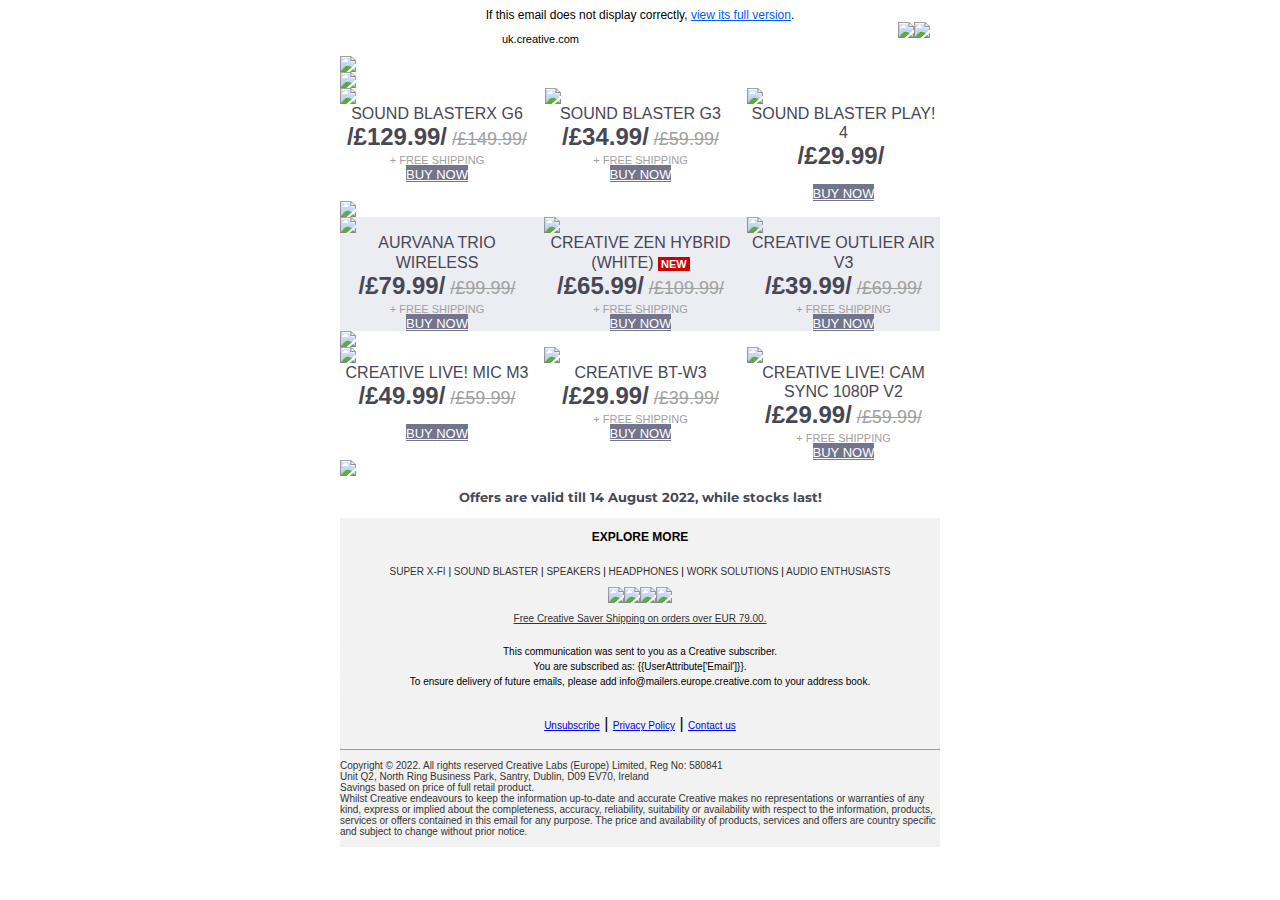
==== translated-uk.html @ 486500bc "finished the rules and started implementation and testing" ====
<!DOCTYPE html PUBLIC "-//W3C//DTD XHTML 1.0 Transitional//EN" "http://www.w3.org/TR/xhtml1/DTD/xhtml1-transitional.dtd"> <html lang="en" xmlns="http://www.w3.org/1999/xhtml" xmlns:o="urn:schemas-microsoft-com:office:office">  <head>     <meta charset="UTF-8">     <meta content="width=device-width, initial-scale=1" name="viewport">     <meta name="x-apple-disable-message-reformatting">     <meta http-equiv="X-UA-Compatible" content="IE=edge">     <meta content="telephone=no" name="format-detection">     <title esd-file-id-de="1" esd-file-id-da="1">Creative Labs Newsletters - Increase your productivity at work with us. </title>     <!--[if (mso 16)]>       <style type="text/css">       a {text-decoration: none;}       </style>       <![endif]-->     <!--[if gte mso 9]><style>sup { font-size: 100% !important; }</style><![endif]-->     <!--[if gte mso 9]>   <xml>       <o:OfficeDocumentSettings>       <o:AllowPNG></o:AllowPNG>       <o:PixelsPerInch>96</o:PixelsPerInch>       </o:OfficeDocumentSettings>   </xml>   <![endif]-->     <!--[if !mso]><!-- -->     <link href="https://fonts.googleapis.com/css2?family=Montserrat&display=swap" rel="stylesheet">     <!--<![endif]--> </head>  <body>     <div class="es-wrapper-color">         <!--[if gte mso 9]> 			<v:background xmlns:v="urn:schemas-microsoft-com:vml" fill="t"> 				<v:fill type="tile" color="#ffffff"></v:fill> 			</v:background> 		<![endif]-->         <table class="es-wrapper" width="100%" cellspacing="0" cellpadding="0">             <tbody>                 <tr>                     <td class="esd-email-paddings" valign="top">                         <table class="es-header esd-header-popover" cellspacing="0" cellpadding="0" align="center">                             <tbody>                                 <tr>                                     <td class="esd-stripe" esd-custom-block-id="625195" align="center">                                         <table class="es-header-body" width="600" cellspacing="0" cellpadding="0" bgcolor="#ffffff" align="center">                                             <tbody>                                                 <tr>                                                     <td class="esd-structure es-p10t es-p10b es-p20r es-p20l" align="left">                                                         <table width="100%" cellspacing="0" cellpadding="0">                                                             <tbody>                                                                 <tr>                                                                     <td class="esd-container-frame" width="560" valign="top" align="center">                                                                         <table width="100%" cellspacing="0" cellpadding="0">                                                                             <tbody>                                                                                 <tr>                                                                                     <td class="esd-block-text" esd-links-color="#000000" esd-links-underline="none" align="center"><a style="font-size: 12px; font-family: tahoma, verdana, segoe, sans-serif; color: #000000; text-decoration: none;" id="moe_email_vib" name="full version" target="_blank" esd-file-id-de="2" esd-file-id-da="2">If this email does not display correctly, <span style="text-decoration:underline;color:#015afe;font-size: 12px;">view its full version</span>.</a></td>                                                                                 </tr>                                                                             </tbody>                                                                         </table>                                                                     </td>                                                                 </tr>                                                             </tbody>                                                         </table>                                                     </td>                                                 </tr>                                                 <tr>                                                     <td class="esd-structure esdev-adapt-off es-p15t es-p10b es-p5r es-p5l" esd-custom-block-id="718291" align="left">                                                         <table class="esdev-mso-table" width="590" cellspacing="0" cellpadding="0">                                                             <tbody>                                                                 <tr>                                                                     <td class="esdev-mso-td" valign="top">                                                                         <table class="es-left" cellspacing="0" cellpadding="0" align="left">                                                                             <tbody>                                                                                 <tr>                                                                                     <td class="esd-container-frame" width="162" align="left">                                                                                         <table width="100%" cellspacing="0" cellpadding="0">                                                                                             <tbody>                                                                                                 <tr>                                                                                                     <td class="esd-block-image es-m-txt-c" style="font-size: 0px;" align="left"><a name="Creative" target="_blank" href="https://uk.creative.com/"><img src="https://img.creative.com/images/mailer/template/creative_logo.png?width=150" alt style="display: block;" width="150"></a></td>                                                                                                 </tr>                                                                                             </tbody>                                                                                         </table>                                                                                     </td>                                                                                 </tr>                                                                             </tbody>                                                                         </table>                                                                     </td>                                                                     <td class="esdev-mso-td" valign="top">                                                                         <table class="es-left" cellspacing="0" cellpadding="0" align="left">                                                                             <tbody>                                                                                 <tr>                                                                                     <td class="esd-container-frame" width="157" align="left">                                                                                         <table width="100%" cellspacing="0" cellpadding="0">                                                                                             <tbody>                                                                                                 <tr class="es-mobile-hidden">                                                                                                     <td class="esd-block-text es-p5t" align="left">                                                                                                         <p style="font-size: 11px; font-family: tahoma, verdana, segoe, sans-serif;" esd-file-id-de="3" esd-file-id-da="3">uk.creative.com</p>                                                                                                     </td>                                                                                                 </tr>                                                                                             </tbody>                                                                                         </table>                                                                                     </td>                                                                                 </tr>                                                                             </tbody>                                                                         </table>                                                                     </td>                                                                     <td class="esdev-mso-td" valign="top">                                                                         <table class="es-right" cellspacing="0" cellpadding="0" align="right">                                                                             <tbody>                                                                                 <tr>                                                                                     <td class="esd-container-frame" width="271" align="left">                                                                                         <table width="100%" cellspacing="0" cellpadding="0">                                                                                             <tbody>                                                                                                 <tr>                                                                                                     <td class="esd-block-social es-m-txt-r" style="font-size: 0px;" align="right">                                                                                                         <table class="es-table-not-adapt es-social" cellspacing="0" cellpadding="0">                                                                                                             <tbody>                                                                                                                 <tr>                                                                                                                     <td class=" es-p5r" valign="top" align="center"><a name="Facebook" target="_blank" href="https://www.facebook.com/CreativeLabs/"><img title="Facebook" src="https://img.creative.com/images/mailer/template/facebook_circle_black.png?width=28&height=28" alt="Facebook" width="28" esd-alt-f-id-de="45" esd-title-f-id-de="65" esd-alt-f-id-da="45" esd-title-f-id-da="65"></a></td>                                                                                                                     <td valign="top" align="center"><a name="Instagram" target="_blank" href="https://instagram.com/CreativeLabs/"><img title="Instagram" src="https://img.creative.com/images/mailer/template/instagram_icon_black.png?width=28&height=28" alt="Instagram" width="28" esd-alt-f-id-de="46" esd-title-f-id-de="66" esd-alt-f-id-da="46" esd-title-f-id-da="66"></a></td>                                                                                                                 </tr>                                                                                                             </tbody>                                                                                                         </table>                                                                                                     </td>                                                                                                 </tr>                                                                                             </tbody>                                                                                         </table>                                                                                     </td>                                                                                 </tr>                                                                             </tbody>                                                                         </table>                                                                     </td>                                                                 </tr>                                                             </tbody>                                                         </table>                                                     </td>                                                 </tr>                                             </tbody>                                         </table>                                     </td>                                 </tr>                             </tbody>                         </table>                         <table class="es-content" cellspacing="0" cellpadding="0" align="center">                             <tbody>                                 <tr>                                     <td class="esd-stripe" esd-custom-block-id="655017" align="center">                                         <table class="es-content-body" style="background-color: #ffffff;" width="600" cellspacing="0" cellpadding="0" bgcolor="#ffffff" align="center">                                             <tbody>                                                 <tr>                                                     <td class="esd-structure" align="left">                                                         <table width="100%" cellspacing="0" cellpadding="0">                                                             <tbody>                                                                 <tr>                                                                     <td class="esd-container-frame" width="600" valign="top" align="center">                                                                         <table width="100%" cellspacing="0" cellpadding="0">                                                                             <tbody>                                                                                 <tr>                                                                                     <td align="center" class="esd-block-image" style="font-size: 0px;"><a target="_blank" href="https://uk.creative.com/sale/"><img class="adapt-img" src="https://assets.creative.com/guids/CABINET_996a7c1eee156646c3396f0448d2ec05/images/header_en.jpg" alt="INCREASE YOUR PRODUCTIVITY AT WORK WITH US" style="display: block;" width="600" title="INCREASE YOUR PRODUCTIVITY AT WORK WITH US" esd-alt-f-id-de="47" esd-title-f-id-de="67" esd-alt-f-id-da="47" esd-title-f-id-da="67"></a></td>                                                                                 </tr>                                                                                 <tr>                                                                                     <td align="center" class="esd-block-image" style="font-size: 0px;"><a target="_blank" href="https://uk.creative.com/sale/"><img class="adapt-img" src="https://assets.creative.com/guids/CABINET_996a7c1eee156646c3396f0448d2ec05/images/1_en.jpg" alt="For an instant audio upgrade" style="display: block;" width="600" title="For an instant audio upgrade" esd-alt-f-id-de="48" esd-title-f-id-de="68" esd-alt-f-id-da="48" esd-title-f-id-da="68"></a></td>                                                                                 </tr>                                                                             </tbody>                                                                         </table>                                                                     </td>                                                                 </tr>                                                             </tbody>                                                         </table>                                                     </td>                                                 </tr>                                                 <tr>                                                     <td class="esd-structure es-p20t es-p20b" esd-custom-block-id="458336" align="left">                                                         <!--[if mso]><table width="600" cellpadding="0" cellspacing="0"><tr><td width="204" valign="top"><![endif]-->                                                         <table class="es-left" cellspacing="0" cellpadding="0" align="left">                                                             <tbody>                                                                 <tr>                                                                     <td class="es-m-p0r esd-container-frame es-m-p20b" width="194" align="center">                                                                         <table width="100%" cellspacing="0" cellpadding="0">                                                                             <tbody>                                                                                 <tr>                                                                                     <td class="esd-block-image" style="font-size: 0px;" align="center"><a name="Creative Stage 360" target="_blank" href="https://uk.creative.com/p/sound-blaster/sound-blasterx-g6"><img src="https://img.creative.com/images/products/large/pdt_23239.png?width=300&height=250" alt="SOUND BLASTERX G6" style="display: block;" width="194" title="SOUND BLASTERX G6" esd-alt-f-id-de="49" esd-title-f-id-de="69" esd-alt-f-id-da="49" esd-title-f-id-da="69"></a></td>                                                                                 </tr>                                                                                 <tr>                                                                                     <td class="esd-block-text td-reset-height es-p5b es-p25r es-p25l" valign="middle" align="center"><span style="color: #474754; font-family: 'trebuchet ms', 'lucida grande', 'lucida sans unicode', 'lucida sans', tahoma, sans-serif; font-size: 16px; line-height: 120%; text-transform: uppercase;" esd-file-id-de="4" esd-file-id-da="4">SOUND BLASTERX G6</span></td>                                                                                 </tr>                                                                                 <tr>                                                                                     <td class="esd-block-text" align="center"><span style="font-family: 'trebuchet ms', 'lucida grande', 'lucida sans unicode', 'lucida sans', tahoma, sans-serif; line-height: 120%; font-size: 24px;" esd-file-id-de="5" esd-file-id-da="5"><span style="color:#474754;"><strong>/&#163;129.99/</strong></span><span style="font-size: 18px;color: #bcbcbc;">&nbsp;</span><span style="color: #a1a1a1; font-size: 18px;"><s>/&#163;149.99/</s></span></span></td>                                                                                 </tr>                                                                                 <tr>                                                                                     <td class="esd-block-text" valign="top" align="center"><span style="color: #a1a1a1; font-family: 'trebuchet ms', 'lucida grande', 'lucida sans unicode', 'lucida sans', tahoma, sans-serif; font-size: 11px; line-height: 120%;" esd-file-id-de="6" esd-file-id-da="6">+ FREE SHIPPING</span></td>                                                                                 </tr>                                                                                 <tr>                                                                                     <td class="esd-block-button es-p5t es-p10b es-p15r es-p15l" align="center"><span class="es-button-border" style="border-radius: 0px; border-width: 0px; background: #74748d; border-color: #000000;"><a href="https://uk.creative.com/p/sound-blaster/sound-blasterx-g6" class="es-button es-button-1659519715124" target="_blank" style="border-radius: 0px; font-weight: 500; border-width: 10px 15px; color: #ffffff; font-size: 13px; font-family: &quot;trebuchet ms&quot;, &quot;lucida grande&quot;, &quot;lucida sans unicode&quot;, &quot;lucida sans&quot;, tahoma, sans-serif; background: #74748d; border-color: #74748d;" esd-file-id-de="7" esd-file-id-da="7">BUY NOW</a></span>                                                                                         <esd-config-block value="{&quot;configClass&quot;:&quot;es-button-1659519715124&quot;,&quot;rule&quot;:&quot;td .es-button-border:hover a.es-button-1659519715124&quot;,&quot;properties&quot;:{&quot;padding&quot;:&quot;10px 15px !important&quot;}}" name="btnIndentSettingsControl" style="display: none;"></esd-config-block>                                                                                     </td>                                                                                 </tr>                                                                             </tbody>                                                                         </table>                                                                     </td>                                                                     <td class="es-hidden" width="10"></td>                                                                 </tr>                                                             </tbody>                                                         </table>                                                         <!--[if mso]></td><td width="193" valign="top"><![endif]-->                                                         <table class="es-left" cellspacing="0" cellpadding="0" align="left">                                                             <tbody>                                                                 <tr>                                                                     <td class="es-m-p0r esd-container-frame es-m-p20b" width="193" align="center">                                                                         <table width="100%" cellspacing="0" cellpadding="0">                                                                             <tbody>                                                                                 <tr>                                                                                     <td class="esd-block-image" style="font-size: 0px;" align="center"><a name="Creative Stage 360" target="_blank" href="https://uk.creative.com/p/sound-blaster/sound-blaster-g3"><img src="https://img.creative.com/images/products/large/pdt_23431.png?width=300&height=250" alt="SOUND BLASTER G3" style="display: block;" title="SOUND BLASTER G3" width="192" esd-alt-f-id-de="50" esd-title-f-id-de="70" esd-alt-f-id-da="50" esd-title-f-id-da="70"></a></td>                                                                                 </tr>                                                                                 <tr>                                                                                     <td class="esd-block-text td-reset-height es-p5b es-p30r es-p30l" valign="middle" align="center"><span style="color: #474754; font-family: 'trebuchet ms', 'lucida grande', 'lucida sans unicode', 'lucida sans', tahoma, sans-serif; font-size: 16px; line-height: 120%; text-transform: uppercase;" esd-file-id-de="8" esd-file-id-da="8">SOUND BLASTER G3</span></td>                                                                                 </tr>                                                                                 <tr>                                                                                     <td class="esd-block-text" align="center"><span style="font-family: 'trebuchet ms', 'lucida grande', 'lucida sans unicode', 'lucida sans', tahoma, sans-serif; line-height: 120%; font-size: 24px;" esd-file-id-de="9" esd-file-id-da="9"><span style="color:#474754;"><strong>/&#163;34.99/</strong></span><span style="font-size: 18px;color: #bcbcbc;">&nbsp;</span><span style="color: #a1a1a1; font-size: 18px;"><s>/&#163;59.99/</s></span></span></td>                                                                                 </tr>                                                                                 <tr>                                                                                     <td class="esd-block-text" valign="top" align="center"><span style="color: #a1a1a1; font-family: 'trebuchet ms', 'lucida grande', 'lucida sans unicode', 'lucida sans', tahoma, sans-serif; font-size: 11px; line-height: 120%;" esd-file-id-de="10" esd-file-id-da="10">+ FREE SHIPPING</span></td>                                                                                 </tr>                                                                                 <tr>                                                                                     <td class="esd-block-button es-p5t es-p10b es-p15r es-p15l" align="center"><span class="es-button-border" style="border-radius: 0px; border-width: 0px; background: #74748d; border-color: #000000;"><a href="https://uk.creative.com/p/sound-blaster/sound-blaster-g3" class="es-button es-button-1660097236266" target="_blank" style="border-radius: 0px; font-weight: 500; border-width: 10px 15px; color: #ffffff; font-size: 13px; font-family: &quot;trebuchet ms&quot;, &quot;lucida grande&quot;, &quot;lucida sans unicode&quot;, &quot;lucida sans&quot;, tahoma, sans-serif; background: #74748d; border-color: #74748d;" esd-file-id-de="11" esd-file-id-da="11">BUY NOW</a></span>                                                                                         <esd-config-block value="{&quot;configClass&quot;:&quot;es-button-1660097236266&quot;,&quot;rule&quot;:&quot;td .es-button-border:hover a.es-button-1660097236266&quot;,&quot;properties&quot;:{&quot;padding&quot;:&quot;10px 15px !important&quot;}}" name="btnIndentSettingsControl" style="display: none;"></esd-config-block>                                                                                     </td>                                                                                 </tr>                                                                             </tbody>                                                                         </table>                                                                     </td>                                                                 </tr>                                                             </tbody>                                                         </table>                                                         <!--[if mso]></td><td width="10"></td><td width="193" valign="top"><![endif]-->                                                         <table class="es-right" cellspacing="0" cellpadding="0" align="right">                                                             <tbody>                                                                 <tr>                                                                     <td class="es-m-p0r esd-container-frame" width="193" align="center">                                                                         <table width="100%" cellspacing="0" cellpadding="0">                                                                             <tbody>                                                                                 <tr>                                                                                     <td class="esd-block-image" style="font-size: 0px;" align="center"><a name="Creative Stage 360" target="_blank" href="https://uk.creative.com/p/sound-blaster/sound-blaster-play-4"><img src="https://img.creative.com/images/products/large/pdt_23677.png?width=300&height=250" alt="SOUND BLASTER PLAY! 4" style="display: block;" title="SOUND BLASTER PLAY! 4" width="193" esd-alt-f-id-de="51" esd-title-f-id-de="71" esd-alt-f-id-da="51" esd-title-f-id-da="71"></a></td>                                                                                 </tr>                                                                                 <tr>                                                                                     <td class="esd-block-text td-reset-height es-p5b es-p20r es-p20l" valign="middle" align="center"><span style="color: #474754; font-family: 'trebuchet ms', 'lucida grande', 'lucida sans unicode', 'lucida sans', tahoma, sans-serif; font-size: 16px; line-height: 120%; text-transform: uppercase;" esd-file-id-de="12" esd-file-id-da="12">sound blaster play! 4</span></td>                                                                                 </tr>                                                                                 <tr>                                                                                     <td class="esd-block-text" align="center"><span style="font-family: 'trebuchet ms', 'lucida grande', 'lucida sans unicode', 'lucida sans', tahoma, sans-serif; line-height: 120%; font-size: 24px;" esd-file-id-de="13" esd-file-id-da="13"><span style="color:#474754;"><strong>/&#163;29.99/</strong></span><span style="font-size: 18px;color: #bcbcbc;">&nbsp;</span></span></td>                                                                                 </tr>                                                                                 <tr class="es-mobile-hidden">                                                                                     <td class="esd-block-text" valign="top" align="center"><span style="color: #a1a1a1; font-family: 'trebuchet ms', 'lucida grande', 'lucida sans unicode', 'lucida sans', tahoma, sans-serif; font-size: 11px; line-height: 120%;">&nbsp;</span></td>                                                                                 </tr>                                                                                 <tr>                                                                                     <td class="esd-block-button es-p5t es-p10b es-p15r es-p15l" align="center"><span class="es-button-border" style="border-radius: 0px; border-width: 0px; background: #74748d; border-color: #000000;"><a href="https://uk.creative.com/p/sound-blaster/sound-blaster-play-4" class="es-button es-button-1660097242168" target="_blank" style="border-radius: 0px; font-weight: 500; border-width: 10px 15px; color: #ffffff; font-size: 13px; font-family: &quot;trebuchet ms&quot;, &quot;lucida grande&quot;, &quot;lucida sans unicode&quot;, &quot;lucida sans&quot;, tahoma, sans-serif; background: #74748d; border-color: #74748d;" esd-file-id-de="14" esd-file-id-da="14">BUY NOW</a></span>                                                                                         <esd-config-block value="{&quot;configClass&quot;:&quot;es-button-1660097242168&quot;,&quot;rule&quot;:&quot;td .es-button-border:hover a.es-button-1660097242168&quot;,&quot;properties&quot;:{&quot;padding&quot;:&quot;10px 15px !important&quot;}}" name="btnIndentSettingsControl" style="display: none;"></esd-config-block>                                                                                     </td>                                                                                 </tr>                                                                             </tbody>                                                                         </table>                                                                     </td>                                                                 </tr>                                                             </tbody>                                                         </table>                                                         <!--[if mso]></td></tr></table><![endif]-->                                                     </td>                                                 </tr>                                                 <tr>                                                     <td class="esd-structure" align="left">                                                         <table cellpadding="0" cellspacing="0" width="100%">                                                             <tbody>                                                                 <tr>                                                                     <td width="600" class="esd-container-frame" align="center" valign="top">                                                                         <table cellpadding="0" cellspacing="0" width="100%">                                                                             <tbody>                                                                                 <tr>                                                                                     <td align="center" class="esd-block-image" style="font-size: 0px;"><a target="_blank" href="https://uk.creative.com/sale/"><img class="adapt-img" src="https://assets.creative.com/guids/CABINET_996a7c1eee156646c3396f0448d2ec05/images/2_en.jpg" alt="For crystal clear voice calls" style="display: block;" width="600" title="For crystal clear voice calls" esd-alt-f-id-de="52" esd-title-f-id-de="72" esd-alt-f-id-da="52" esd-title-f-id-da="72"></a></td>                                                                                 </tr>                                                                             </tbody>                                                                         </table>                                                                     </td>                                                                 </tr>                                                             </tbody>                                                         </table>                                                     </td>                                                 </tr>                                                 <tr>                                                     <td class="esd-structure es-p20t es-p20b" esd-custom-block-id="458336" align="left" bgcolor="#ececf3" style="background-color: #ececf3;">                                                         <!--[if mso]><table width="600" cellpadding="0" cellspacing="0"><tr><td width="204" valign="top"><![endif]-->                                                         <table class="es-left" cellspacing="0" cellpadding="0" align="left">                                                             <tbody>                                                                 <tr>                                                                     <td class="es-m-p0r esd-container-frame es-m-p20b" width="194" align="center">                                                                         <table width="100%" cellspacing="0" cellpadding="0">                                                                             <tbody>                                                                                 <tr>                                                                                     <td class="esd-block-image" style="font-size: 0px;" align="center"><a name="Creative Stage 360" target="_blank" href="https://uk.creative.com/p/headphones-headsets/aurvana-trio-wireless"><img src="https://img.creative.com/images/products/large/pdt_23467.png?width=300&height=250" alt="AURVANA TRIO WIRELESS" style="display: block;" title="AURVANA TRIO WIRELESS" width="194" esd-alt-f-id-de="53" esd-title-f-id-de="73" esd-alt-f-id-da="53" esd-title-f-id-da="73"></a></td>                                                                                 </tr>                                                                                 <tr>                                                                                     <td class="esd-block-text td-reset-height es-p5b es-p20r es-p20l" valign="middle" align="center"><span style="color: #474754; font-family: 'trebuchet ms', 'lucida grande', 'lucida sans unicode', 'lucida sans', tahoma, sans-serif; font-size: 16px; line-height: 120%; text-transform: uppercase;" esd-file-id-de="15" esd-file-id-da="15">AURVANA TRIO WIRELESS</span></td>                                                                                 </tr>                                                                                 <tr>                                                                                     <td class="esd-block-text" align="center"><span style="font-family: 'trebuchet ms', 'lucida grande', 'lucida sans unicode', 'lucida sans', tahoma, sans-serif; line-height: 120%; font-size: 24px;" esd-file-id-de="16" esd-file-id-da="16"><span style="color:#474754;"><strong>/&#163;79.99/</strong></span><span style="font-size: 18px;color: #bcbcbc;">&nbsp;</span><span style="color: #a1a1a1; font-size: 18px;"><s>/&#163;99.99/</s></span></span></td>                                                                                 </tr>                                                                                 <tr>                                                                                     <td class="esd-block-text" valign="top" align="center"><span style="color: #a1a1a1; font-family: 'trebuchet ms', 'lucida grande', 'lucida sans unicode', 'lucida sans', tahoma, sans-serif; font-size: 11px; line-height: 120%;" esd-file-id-de="17" esd-file-id-da="17">+ FREE SHIPPING</span></td>                                                                                 </tr>                                                                                 <tr>                                                                                     <td class="esd-block-button es-p5t es-p10b es-p15r es-p15l" align="center"><span class="es-button-border" style="border-radius: 0px; border-width: 0px; background: #74748d; border-color: #000000;"><a href="https://uk.creative.com/p/headphones-headsets/aurvana-trio-wireless" class="es-button es-button-1660097694011" target="_blank" style="border-radius: 0px; font-weight: 500; border-width: 10px 15px; color: #ffffff; font-size: 13px; font-family: &quot;trebuchet ms&quot;, &quot;lucida grande&quot;, &quot;lucida sans unicode&quot;, &quot;lucida sans&quot;, tahoma, sans-serif; background: #74748d; border-color: #74748d;" esd-file-id-de="18" esd-file-id-da="18">BUY NOW</a></span>                                                                                         <esd-config-block value="{&quot;configClass&quot;:&quot;es-button-1660097694011&quot;,&quot;rule&quot;:&quot;td .es-button-border:hover a.es-button-1660097694011&quot;,&quot;properties&quot;:{&quot;padding&quot;:&quot;10px 15px !important&quot;}}" name="btnIndentSettingsControl" style="display: none;"></esd-config-block>                                                                                     </td>                                                                                 </tr>                                                                             </tbody>                                                                         </table>                                                                     </td>                                                                     <td class="es-hidden" width="10"></td>                                                                 </tr>                                                             </tbody>                                                         </table>                                                         <!--[if mso]></td><td width="193" valign="top"><![endif]-->                                                         <table class="es-left" cellspacing="0" cellpadding="0" align="left">                                                             <tbody>                                                                 <tr>                                                                     <td class="es-m-p0r esd-container-frame es-m-p20b" width="193" align="center">                                                                         <table width="100%" cellspacing="0" cellpadding="0">                                                                             <tbody>                                                                                 <tr>                                                                                     <td class="esd-block-image" style="font-size: 0px;" align="center"><a name="Creative Stage 360" target="_blank" href="https://uk.creative.com/p/headphones-headsets/creative-zen-hybrid"><img src="https://img.creative.com/images/products/large/pdt_23891.png?width=300&height=250" alt="CREATIVE ZEN HYBRID (WHITE)" style="display: block;" title="CREATIVE ZEN HYBRID (WHITE)" width="193" esd-alt-f-id-de="54" esd-title-f-id-de="74" esd-alt-f-id-da="54" esd-title-f-id-da="74"></a></td>                                                                                 </tr>                                                                                 <tr>                                                                                     <td class="esd-block-text td-reset-height es-p5b" valign="middle" align="center" esd-file-id-de="19" esd-file-id-da="19"><span style="color: #474754; font-family: 'trebuchet ms', 'lucida grande', 'lucida sans unicode', 'lucida sans', tahoma, sans-serif; font-size: 16px; line-height: 120%; text-transform: uppercase;">CREATIVE ZEN HYBRID (WHITE)&nbsp;</span><span style="font-family: 'trebuchet ms', 'lucida grande', 'lucida sans unicode', 'lucida sans', tahoma, sans-serif; color: #6b665c; font-size: 16px; line-height: 120%; text-transform: uppercase;"><span bgcolor="#cd0000" style="font-size:11px;line-height:12px;font-weight:700;background-color:#cd0000;padding:1px 3px;color:#ffffff;">NEW </span></span></td>                                                                                 </tr>                                                                                 <tr>                                                                                     <td class="esd-block-text" align="center"><span style="font-family: 'trebuchet ms', 'lucida grande', 'lucida sans unicode', 'lucida sans', tahoma, sans-serif; line-height: 120%; font-size: 24px;" esd-file-id-de="20" esd-file-id-da="20"><span style="color:#474754;"><strong>/&#163;65.99/</strong></span><span style="font-size: 18px;color: #bcbcbc;">&nbsp;</span><span style="color: #a1a1a1; font-size: 18px;"><s>/&#163;109.99/</s></span></span></td>                                                                                 </tr>                                                                                 <tr>                                                                                     <td class="esd-block-text" valign="top" align="center"><span style="color: #a1a1a1; font-family: 'trebuchet ms', 'lucida grande', 'lucida sans unicode', 'lucida sans', tahoma, sans-serif; font-size: 11px; line-height: 120%;" esd-file-id-de="21" esd-file-id-da="21">+ FREE SHIPPING</span></td>                                                                                 </tr>                                                                                 <tr>                                                                                     <td class="esd-block-button es-p5t es-p10b es-p15r es-p15l" align="center"><span class="es-button-border" style="border-radius: 0px; border-width: 0px; background: #74748d; border-color: #000000;"><a href="https://uk.creative.com/p/headphones-headsets/creative-zen-hybrid" class="es-button es-button-1660097694015" target="_blank" style="border-radius: 0px; font-weight: 500; border-width: 10px 15px; color: #ffffff; font-size: 13px; font-family: &quot;trebuchet ms&quot;, &quot;lucida grande&quot;, &quot;lucida sans unicode&quot;, &quot;lucida sans&quot;, tahoma, sans-serif; background: #74748d; border-color: #74748d;" esd-file-id-de="22" esd-file-id-da="22">BUY NOW</a></span>                                                                                         <esd-config-block value="{&quot;configClass&quot;:&quot;es-button-1660097694015&quot;,&quot;rule&quot;:&quot;td .es-button-border:hover a.es-button-1660097694015&quot;,&quot;properties&quot;:{&quot;padding&quot;:&quot;10px 15px !important&quot;}}" name="btnIndentSettingsControl" style="display: none;"></esd-config-block>                                                                                     </td>                                                                                 </tr>                                                                             </tbody>                                                                         </table>                                                                     </td>                                                                 </tr>                                                             </tbody>                                                         </table>                                                         <!--[if mso]></td><td width="10"></td><td width="193" valign="top"><![endif]-->                                                         <table class="es-right" cellspacing="0" cellpadding="0" align="right">                                                             <tbody>                                                                 <tr>                                                                     <td class="es-m-p0r esd-container-frame" width="193" align="center">                                                                         <table width="100%" cellspacing="0" cellpadding="0">                                                                             <tbody>                                                                                 <tr>                                                                                     <td class="esd-block-image" style="font-size: 0px;" align="center"><a name="Creative Stage 360" target="_blank" href="https://uk.creative.com/p/headphones-headsets/creative-outlier-air-v3"><img src="https://img.creative.com/images/products/large/pdt_23725.png?width=300&height=250" alt="CREATIVE OUTLIER AIR V3" style="display: block;" width="193" title="CREATIVE OUTLIER AIR V3" esd-alt-f-id-de="55" esd-title-f-id-de="75" esd-alt-f-id-da="55" esd-title-f-id-da="75"></a></td>                                                                                 </tr>                                                                                 <tr>                                                                                     <td class="esd-block-text td-reset-height es-p5b es-p20r es-p20l" valign="middle" align="center"><span style="color: #474754; font-family: 'trebuchet ms', 'lucida grande', 'lucida sans unicode', 'lucida sans', tahoma, sans-serif; font-size: 16px; line-height: 120%; text-transform: uppercase;" esd-file-id-de="23" esd-file-id-da="23">CREATIVE OUTLIER AIR V3</span></td>                                                                                 </tr>                                                                                 <tr>                                                                                     <td class="esd-block-text" align="center"><span style="font-family: 'trebuchet ms', 'lucida grande', 'lucida sans unicode', 'lucida sans', tahoma, sans-serif; line-height: 120%; font-size: 24px;" esd-file-id-de="24" esd-file-id-da="24"><span style="color:#474754;"><strong>/&#163;39.99/</strong></span><span style="font-size: 18px;color: #bcbcbc;">&nbsp;</span><span style="color: #a1a1a1; font-size: 18px;"><s>/&#163;69.99/</s></span></span></td>                                                                                 </tr>                                                                                 <tr>                                                                                     <td class="esd-block-text" valign="top" align="center"><span style="color: #a1a1a1; font-family: 'trebuchet ms', 'lucida grande', 'lucida sans unicode', 'lucida sans', tahoma, sans-serif; font-size: 11px; line-height: 120%;" esd-file-id-de="25" esd-file-id-da="25">+ FREE SHIPPING</span></td>                                                                                 </tr>                                                                                 <tr>                                                                                     <td class="esd-block-button es-p5t es-p10b es-p15r es-p15l" align="center"><span class="es-button-border" style="border-radius: 0px; border-width: 0px; background: #74748d; border-color: #000000;"><a href="https://uk.creative.com/p/headphones-headsets/creative-outlier-air-v3" class="es-button es-button-1660097694019" target="_blank" style="border-radius: 0px; font-weight: 500; border-width: 10px 15px; color: #ffffff; font-size: 13px; font-family: &quot;trebuchet ms&quot;, &quot;lucida grande&quot;, &quot;lucida sans unicode&quot;, &quot;lucida sans&quot;, tahoma, sans-serif; background: #74748d; border-color: #74748d;" esd-file-id-de="26" esd-file-id-da="26">BUY NOW</a></span>                                                                                         <esd-config-block value="{&quot;configClass&quot;:&quot;es-button-1660097694019&quot;,&quot;rule&quot;:&quot;td .es-button-border:hover a.es-button-1660097694019&quot;,&quot;properties&quot;:{&quot;padding&quot;:&quot;10px 15px !important&quot;}}" name="btnIndentSettingsControl" style="display: none;"></esd-config-block>                                                                                     </td>                                                                                 </tr>                                                                             </tbody>                                                                         </table>                                                                     </td>                                                                 </tr>                                                             </tbody>                                                         </table>                                                         <!--[if mso]></td></tr></table><![endif]-->                                                     </td>                                                 </tr>                                                 <tr>                                                     <td class="esd-structure es-p20t" align="left">                                                         <table cellpadding="0" cellspacing="0" width="100%">                                                             <tbody>                                                                 <tr>                                                                     <td width="600" class="esd-container-frame" align="center" valign="top">                                                                         <table cellpadding="0" cellspacing="0" width="100%">                                                                             <tbody>                                                                                 <tr>                                                                                     <td align="center" class="esd-block-image" style="font-size: 0px;"><a target="_blank" href="https://uk.creative.com/sale/"><img class="adapt-img" src="https://assets.creative.com/guids/CABINET_996a7c1eee156646c3396f0448d2ec05/images/3_en.jpg" alt="For a productive fuss-free experience" style="display: block;" width="600" title="For a productive fuss-free experience" esd-alt-f-id-de="56" esd-title-f-id-de="76" esd-alt-f-id-da="56" esd-title-f-id-da="76"></a></td>                                                                                 </tr>                                                                             </tbody>                                                                         </table>                                                                     </td>                                                                 </tr>                                                             </tbody>                                                         </table>                                                     </td>                                                 </tr>                                                 <tr>                                                     <td class="esd-structure es-p20t es-p20b" esd-custom-block-id="458336" align="left">                                                         <!--[if mso]><table width="600" cellpadding="0" cellspacing="0"><tr><td width="204" valign="top"><![endif]-->                                                         <table class="es-left" cellspacing="0" cellpadding="0" align="left">                                                             <tbody>                                                                 <tr>                                                                     <td class="es-m-p0r esd-container-frame es-m-p20b" width="194" align="center">                                                                         <table width="100%" cellspacing="0" cellpadding="0">                                                                             <tbody>                                                                                 <tr>                                                                                     <td class="esd-block-image" style="font-size: 0px;" align="center"><a name="Creative Stage 360" target="_blank" href="https://uk.creative.com/p/accessories/creative-live-mic-m3"><img src="https://img.creative.com/images/products/large/pdt_23780.png?width=300&height=250" alt="CREATIVE LIVE! MIC M3" style="display: block;" title="CREATIVE LIVE! MIC M3" width="194" esd-alt-f-id-de="57" esd-title-f-id-de="77" esd-alt-f-id-da="57" esd-title-f-id-da="77"></a></td>                                                                                 </tr>                                                                                 <tr>                                                                                     <td class="esd-block-text td-reset-height es-p5b" valign="middle" align="center"><span style="color: #474754; font-family: 'trebuchet ms', 'lucida grande', 'lucida sans unicode', 'lucida sans', tahoma, sans-serif; font-size: 16px; line-height: 120%; text-transform: uppercase;" esd-file-id-de="27" esd-file-id-da="27">CREATIVE LIVE! MIC M3</span></td>                                                                                 </tr>                                                                                 <tr>                                                                                     <td class="esd-block-text" align="center"><span style="font-family: 'trebuchet ms', 'lucida grande', 'lucida sans unicode', 'lucida sans', tahoma, sans-serif; line-height: 120%; font-size: 24px;" esd-file-id-de="28" esd-file-id-da="28"><span style="color:#474754;"><strong>/&#163;49.99/</strong></span><span style="font-size: 18px;color: #bcbcbc;">&nbsp;</span><span style="color: #a1a1a1; font-size: 18px;"><s>/&#163;59.99/</s></span></span></td>                                                                                 </tr>                                                                                 <tr class="es-mobile-hidden">                                                                                     <td class="esd-block-text" valign="top" align="center"><span style="color: #a1a1a1; font-family: 'trebuchet ms', 'lucida grande', 'lucida sans unicode', 'lucida sans', tahoma, sans-serif; font-size: 11px; line-height: 120%;">&nbsp;</span></td>                                                                                 </tr>                                                                                 <tr>                                                                                     <td class="esd-block-button es-p5t es-p10b es-p15r es-p15l" align="center"><span class="es-button-border" style="border-radius: 0px; border-width: 0px; background: #74748d; border-color: #000000;"><a href="https://uk.creative.com/p/accessories/creative-live-mic-m3" class="es-button es-button-1660098000131" target="_blank" style="border-radius: 0px; font-weight: 500; border-width: 10px 15px; color: #ffffff; font-size: 13px; font-family: &quot;trebuchet ms&quot;, &quot;lucida grande&quot;, &quot;lucida sans unicode&quot;, &quot;lucida sans&quot;, tahoma, sans-serif; background: #74748d; border-color: #74748d;" esd-file-id-de="29" esd-file-id-da="29">BUY NOW</a></span>                                                                                         <esd-config-block value="{&quot;configClass&quot;:&quot;es-button-1660098000131&quot;,&quot;rule&quot;:&quot;td .es-button-border:hover a.es-button-1660098000131&quot;,&quot;properties&quot;:{&quot;padding&quot;:&quot;10px 15px !important&quot;}}" name="btnIndentSettingsControl" style="display: none;"></esd-config-block>                                                                                     </td>                                                                                 </tr>                                                                             </tbody>                                                                         </table>                                                                     </td>                                                                     <td class="es-hidden" width="10"></td>                                                                 </tr>                                                             </tbody>                                                         </table>                                                         <!--[if mso]></td><td width="193" valign="top"><![endif]-->                                                         <table class="es-left" cellspacing="0" cellpadding="0" align="left">                                                             <tbody>                                                                 <tr>                                                                     <td class="es-m-p0r esd-container-frame es-m-p20b" width="193" align="center">                                                                         <table width="100%" cellspacing="0" cellpadding="0">                                                                             <tbody>                                                                                 <tr>                                                                                     <td class="esd-block-image" style="font-size: 0px;" align="center"><a name="Creative Stage 360" target="_blank" href="https://uk.creative.com/p/speakers/creative-bt-w3"><img src="https://img.creative.com/images/products/large/pdt_23497.png?width=300&height=250" alt="CREATIVE BT-W3" style="display: block;" title="CREATIVE BT-W3" width="193" esd-alt-f-id-de="58" esd-title-f-id-de="78" esd-alt-f-id-da="58" esd-title-f-id-da="78"></a></td>                                                                                 </tr>                                                                                 <tr>                                                                                     <td class="esd-block-text td-reset-height es-p5b" valign="middle" align="center"><span style="color: #474754; font-family: 'trebuchet ms', 'lucida grande', 'lucida sans unicode', 'lucida sans', tahoma, sans-serif; font-size: 16px; line-height: 120%; text-transform: uppercase;" esd-file-id-de="30" esd-file-id-da="30">CREATIVE BT-W3</span></td>                                                                                 </tr>                                                                                 <tr>                                                                                     <td class="esd-block-text" align="center"><span style="font-family: 'trebuchet ms', 'lucida grande', 'lucida sans unicode', 'lucida sans', tahoma, sans-serif; line-height: 120%; font-size: 24px;" esd-file-id-de="31" esd-file-id-da="31"><span style="color:#474754;"><strong>/&#163;29.99/</strong></span><span style="font-size: 18px;color: #bcbcbc;">&nbsp;</span><span style="color: #a1a1a1; font-size: 18px;"><s>/&#163;39.99/</s></span></span></td>                                                                                 </tr>                                                                                 <tr>                                                                                     <td class="esd-block-text" valign="top" align="center"><span style="color: #a1a1a1; font-family: 'trebuchet ms', 'lucida grande', 'lucida sans unicode', 'lucida sans', tahoma, sans-serif; font-size: 11px; line-height: 120%;" esd-file-id-de="32" esd-file-id-da="32">+ FREE SHIPPING</span></td>                                                                                 </tr>                                                                                 <tr>                                                                                     <td class="esd-block-button es-p5t es-p10b es-p15r es-p15l" align="center"><span class="es-button-border" style="border-radius: 0px; border-width: 0px; background: #74748d; border-color: #000000;"><a href="https://uk.creative.com/p/speakers/creative-bt-w3" class="es-button es-button-1660098000134" target="_blank" style="border-radius: 0px; font-weight: 500; border-width: 10px 15px; color: #ffffff; font-size: 13px; font-family: &quot;trebuchet ms&quot;, &quot;lucida grande&quot;, &quot;lucida sans unicode&quot;, &quot;lucida sans&quot;, tahoma, sans-serif; background: #74748d; border-color: #74748d;" esd-file-id-de="33" esd-file-id-da="33">BUY NOW</a></span>                                                                                         <esd-config-block value="{&quot;configClass&quot;:&quot;es-button-1660098000134&quot;,&quot;rule&quot;:&quot;td .es-button-border:hover a.es-button-1660098000134&quot;,&quot;properties&quot;:{&quot;padding&quot;:&quot;10px 15px !important&quot;}}" name="btnIndentSettingsControl" style="display: none;"></esd-config-block>                                                                                     </td>                                                                                 </tr>                                                                             </tbody>                                                                         </table>                                                                     </td>                                                                 </tr>                                                             </tbody>                                                         </table>                                                         <!--[if mso]></td><td width="10"></td><td width="193" valign="top"><![endif]-->                                                         <table class="es-right" cellspacing="0" cellpadding="0" align="right">                                                             <tbody>                                                                 <tr>                                                                     <td class="es-m-p0r esd-container-frame" width="193" align="center">                                                                         <table width="100%" cellspacing="0" cellpadding="0">                                                                             <tbody>                                                                                 <tr>                                                                                     <td class="esd-block-image" style="font-size: 0px;" align="center"><a name="Creative Stage 360" target="_blank" href="https://uk.creative.com/p/webcams/creative-live-cam-sync-1080p-v2"><img src="https://img.creative.com/images/products/large/pdt_23691.png?width=300&height=250" alt="CREATIVE LIVE! CAM SYNC 1080P V2" style="display: block;" title="CREATIVE LIVE! CAM SYNC 1080P V2" width="193" esd-alt-f-id-de="59" esd-title-f-id-de="79" esd-alt-f-id-da="59" esd-title-f-id-da="79"></a></td>                                                                                 </tr>                                                                                 <tr>                                                                                     <td class="esd-block-text td-reset-height es-p5b" valign="middle" align="center"><span style="color: #474754; font-family: 'trebuchet ms', 'lucida grande', 'lucida sans unicode', 'lucida sans', tahoma, sans-serif; font-size: 16px; line-height: 120%; text-transform: uppercase;" esd-file-id-de="34" esd-file-id-da="34">CREATIVE LIVE! CAM SYNC 1080P V2</span></td>                                                                                 </tr>                                                                                 <tr>                                                                                     <td class="esd-block-text" align="center"><span style="font-family: 'trebuchet ms', 'lucida grande', 'lucida sans unicode', 'lucida sans', tahoma, sans-serif; line-height: 120%; font-size: 24px;" esd-file-id-de="35" esd-file-id-da="35"><span style="color:#474754;"><strong>/&#163;29.99/</strong></span><span style="font-size: 18px;color: #bcbcbc;">&nbsp;</span><span style="color: #a1a1a1; font-size: 18px;"><s>/&#163;59.99/</s></span></span></td>                                                                                 </tr>                                                                                 <tr>                                                                                     <td class="esd-block-text" valign="top" align="center"><span style="color: #a1a1a1; font-family: 'trebuchet ms', 'lucida grande', 'lucida sans unicode', 'lucida sans', tahoma, sans-serif; font-size: 11px; line-height: 120%;" esd-file-id-de="36" esd-file-id-da="36">+ FREE SHIPPING</span></td>                                                                                 </tr>                                                                                 <tr>                                                                                     <td class="esd-block-button es-p5t es-p10b es-p15r es-p15l" align="center"><span class="es-button-border" style="border-radius: 0px; border-width: 0px; background: #74748d; border-color: #000000;"><a href="https://uk.creative.com/p/webcams/creative-live-cam-sync-1080p-v2" class="es-button es-button-1660098000137" target="_blank" style="border-radius: 0px; font-weight: 500; border-width: 10px 15px; color: #ffffff; font-size: 13px; font-family: &quot;trebuchet ms&quot;, &quot;lucida grande&quot;, &quot;lucida sans unicode&quot;, &quot;lucida sans&quot;, tahoma, sans-serif; background: #74748d; border-color: #74748d;" esd-file-id-de="37" esd-file-id-da="37">BUY NOW</a></span>                                                                                         <esd-config-block value="{&quot;configClass&quot;:&quot;es-button-1660098000137&quot;,&quot;rule&quot;:&quot;td .es-button-border:hover a.es-button-1660098000137&quot;,&quot;properties&quot;:{&quot;padding&quot;:&quot;10px 15px !important&quot;}}" name="btnIndentSettingsControl" style="display: none;"></esd-config-block>                                                                                     </td>                                                                                 </tr>                                                                             </tbody>                                                                         </table>                                                                     </td>                                                                 </tr>                                                             </tbody>                                                         </table>                                                         <!--[if mso]></td></tr></table><![endif]-->                                                     </td>                                                 </tr>                                                 <tr>                                                     <td class="esd-structure es-p5t" align="left">                                                         <table width="100%" cellspacing="0" cellpadding="0">                                                             <tbody>                                                                 <tr>                                                                     <td class="esd-container-frame" width="600" valign="top" align="center">                                                                         <table width="100%" cellspacing="0" cellpadding="0">                                                                             <tbody>                                                                                 <tr>                                                                                     <td class="esd-block-image" style="font-size: 0px;" align="center"><a target="_blank" name="Cyber Week Landing Page" href="https://uk.creative.com/sale/"><img class="adapt-img" src="https://assets.creative.com/guids/CABINET_996a7c1eee156646c3396f0448d2ec05/images/footer_en.jpg" alt="VIEW ALL DEALS >" style="display: block;" width="600" title="VIEW ALL DEALS >" esd-alt-f-id-de="60" esd-title-f-id-de="80" esd-alt-f-id-da="60" esd-title-f-id-da="80"></a></td>                                                                                 </tr>                                                                                 <tr>                                                                                     <td class="esd-block-text es-p15" bgcolor="#ffffff" align="center">                                                                                         <p style="font-size: 13px; font-family: montserrat, sans-serif; color: #474754;"><strong esd-file-id-de="38" esd-file-id-da="38">Offers are valid till 14&nbsp;August 2022, while stocks last! </strong></p>                                                                                     </td>                                                                                 </tr>                                                                             </tbody>                                                                         </table>                                                                     </td>                                                                 </tr>                                                             </tbody>                                                         </table>                                                     </td>                                                 </tr>                                             </tbody>                                         </table>                                     </td>                                 </tr>                             </tbody>                         </table>                         <table class="es-footer esd-footer-popover" cellspacing="0" cellpadding="0" align="center">                             <tbody>                                 <tr>                                     <td class="esd-stripe" esd-custom-block-id="625197" align="center">                                         <table class="es-footer-body" style="background-color: #f2f2f2;" width="600" cellspacing="0" cellpadding="0" bgcolor="#f2f2f2" align="center">                                             <tbody>                                                 <tr>                                                     <td class="esd-structure es-p10t es-p10b es-p5r es-p5l" align="left">                                                         <table width="100%" cellspacing="0" cellpadding="0">                                                             <tbody>                                                                 <tr>                                                                     <td class="esd-container-frame" width="590" valign="top" align="center">                                                                         <table width="100%" cellspacing="0" cellpadding="0">                                                                             <tbody>                                                                                 <tr>                                                                                     <td class="esd-block-text es-p5b" align="center">                                                                                         <p style="font-size:12px;font-family: verdana, geneva, sans-serif;"><strong esd-file-id-de="39" esd-file-id-da="39">EXPLORE MORE</strong></p>                                                                                     </td>                                                                                 </tr>                                                                                 <tr>                                                                                     <td class="esd-block-text" esd-links-underline="none" esd-links-color="#333333" align="center">                                                                                         <p style="font-size: 10px;font-family: verdana, geneva, sans-serif;" esd-file-id-de="40" esd-file-id-da="40"><a target="_blank" style="font-size: 10px; font-family: verdana, geneva, sans-serif; text-decoration: none; color: #333333;" href="https://uk.creative.com/sxfi/">SUPER X-FI</a> | <a target="_blank" style="font-size: 10px; font-family: verdana, geneva, sans-serif; text-decoration: none; color: #333333;" href="https://uk.creative.com/p/sound-blaster/">SOUND BLASTER</a> | <a target="_blank" style="font-size: 10px; font-family: verdana, geneva, sans-serif; text-decoration: none; color: #333333;" href="https://uk.creative.com/p/speakers/">SPEAKERS</a> | <a target="_blank" style="font-size: 10px; font-family: verdana, geneva, sans-serif; text-decoration: none; color: #333333;" href="https://uk.creative.com/p/headphones-headsets/">HEADPHONES</a> | <a target="_blank" style="font-size: 10px; font-family: verdana, geneva, sans-serif; text-decoration: none; color: #333333;" href="https://uk.creative.com/wfh/">WORK SOLUTIONS</a> | <a target="_blank" style="font-size: 10px; font-family: verdana, geneva, sans-serif; text-decoration: none; color: #333333;" href="https://uk.creative.com/p/audio-enthusiasts/">AUDIO ENTHUSIASTS</a></p>                                                                                     </td>                                                                                 </tr>                                                                             </tbody>                                                                         </table>                                                                     </td>                                                                 </tr>                                                             </tbody>                                                         </table>                                                     </td>                                                 </tr>                                                 <tr>                                                     <td class="esd-structure es-p15t es-p20r es-p20l" align="left">                                                         <table width="100%" cellspacing="0" cellpadding="0">                                                             <tbody>                                                                 <tr>                                                                     <td class="esd-container-frame" width="560" valign="top" align="center">                                                                         <table width="100%" cellspacing="0" cellpadding="0">                                                                             <tbody>                                                                                 <tr>                                                                                     <td class="esd-block-social" style="font-size:0" align="center">                                                                                         <table class="es-table-not-adapt es-social" cellspacing="0" cellpadding="0">                                                                                             <tbody>                                                                                                 <tr>                                                                                                     <td class="es-p15r" esd-tmp-icon-type="facebook" valign="top" align="center"><a target="_blank" href="https://www.facebook.com/CreativeLabs/"><img title="Facebook" src="https://assets.creative.com/guids/CABINET_12941d188880d4f763220ab00f00c87a/images/41331629345800193.png" alt="Fb" width="24" height="24" esd-alt-f-id-de="61" esd-title-f-id-de="81" esd-alt-f-id-da="61" esd-title-f-id-da="81"></a></td>                                                                                                     <td class="es-p15r" esd-tmp-icon-type="twitter" valign="top" align="center"><a target="_blank" href="https://twitter.com/CreativeLabs/"><img title="Twitter" src="https://assets.creative.com/guids/CABINET_12941d188880d4f763220ab00f00c87a/images/3611629345827725.png" alt="Tw" width="24" height="24" esd-alt-f-id-de="62" esd-title-f-id-de="82" esd-alt-f-id-da="62" esd-title-f-id-da="82"></a></td>                                                                                                     <td class="es-p15r" esd-tmp-icon-type="instagram" valign="top" align="center"><a target="_blank" href="https://instagram.com/CreativeLabs/"><img title="Instagram" src="https://assets.creative.com/guids/CABINET_12941d188880d4f763220ab00f00c87a/images/41741629345816762.png" alt="Inst" width="24" height="24" esd-alt-f-id-de="63" esd-title-f-id-de="83" esd-alt-f-id-da="63" esd-title-f-id-da="83"></a></td>                                                                                                     <td esd-tmp-icon-type="youtube" valign="top" align="center"><a target="_blank" href="https://www.youtube.com/user/creativestores/"><img title="Youtube" src="https://assets.creative.com/guids/CABINET_12941d188880d4f763220ab00f00c87a/images/71191629345837704.png" alt="Yt" width="24" height="24" esd-alt-f-id-de="64" esd-title-f-id-de="84" esd-alt-f-id-da="64" esd-title-f-id-da="84"></a></td>                                                                                                 </tr>                                                                                             </tbody>                                                                                         </table>                                                                                     </td>                                                                                 </tr>                                                                             </tbody>                                                                         </table>                                                                     </td>                                                                 </tr>                                                             </tbody>                                                         </table>                                                     </td>                                                 </tr>                                                 <tr>                                                     <td class="esd-structure es-p20t es-p20r es-p20l" align="left">                                                         <table width="100%" cellspacing="0" cellpadding="0">                                                             <tbody>                                                                 <tr>                                                                     <td class="esd-container-frame" width="560" valign="top" align="center">                                                                         <table width="100%" cellspacing="0" cellpadding="0">                                                                             <tbody>                                                                                 <tr>                                                                                     <td class="esd-block-text" esd-links-color="#333333" esd-links-underline="underline" align="center">                                                                                         <p style="font-size: 10px; font-family: verdana, geneva, sans-serif;"><a name="FAQ page shipping methods" href="https://uk.creative.com/help/delivery#what-are-the-shipping-methods-available" target="_blank" style="color: #333333; font-size: 10px; font-family: verdana, geneva, sans-serif; text-decoration: underline;" esd-file-id-de="41" esd-file-id-da="41">Free Creative Saver Shipping on orders over EUR 79.00.</a></p>                                                                                     </td>                                                                                 </tr>                                                                             </tbody>                                                                         </table>                                                                     </td>                                                                 </tr>                                                             </tbody>                                                         </table>                                                     </td>                                                 </tr>                                                 <tr>                                                     <td class="esd-structure es-p10t es-p20r es-p20l" align="left">                                                         <table width="100%" cellspacing="0" cellpadding="0">                                                             <tbody>                                                                 <tr>                                                                     <td class="esd-container-frame" width="560" valign="top" align="center">                                                                         <table width="100%" cellspacing="0" cellpadding="0">                                                                             <tbody>                                                                                 <tr>                                                                                     <td class="esd-block-text" align="center">                                                                                         <p style="line-height: 150%; font-size: 10px; font-family: verdana, geneva, sans-serif;" esd-file-id-de="42" esd-file-id-da="42">This communication was sent to you as a Creative subscriber.<br>You are subscribed as: {{UserAttribute['Email']}}.<br>To ensure delivery of future emails, please add info@mailers.europe.creative.com to your address book.</p>                                                                                     </td>                                                                                 </tr>                                                                             </tbody>                                                                         </table>                                                                     </td>                                                                 </tr>                                                             </tbody>                                                         </table>                                                     </td>                                                 </tr>                                                 <tr>                                                     <td class="esd-structure es-p10t es-p20r es-p20l" align="left">                                                         <table width="100%" cellspacing="0" cellpadding="0">                                                             <tbody>                                                                 <tr>                                                                     <td class="esd-container-frame" width="560" valign="top" align="center">                                                                         <table width="100%" cellspacing="0" cellpadding="0">                                                                             <tbody>                                                                                 <tr>                                                                                     <td class="esd-block-text" esd-links-color="#0000ee" esd-links-underline="underline" align="center">                                                                                         <p style="font-family: verdana, geneva, sans-serif;" esd-file-id-de="43" esd-file-id-da="43"><a name="Unsub" href="[unsubscribe_here]" xt="SPCUSTOMOPTOUT" target="_blank" style="color: #0000ee; font-size: 10px; font-family: verdana, geneva, sans-serif; text-decoration: underline;">Unsubscribe</a>&nbsp;|&nbsp;<a name="Privacy Policy" href="https://uk.creative.com/home/privacy/" target="_blank" style="color: #0000ee; font-size: 10px; font-family: verdana, geneva, sans-serif; text-decoration: underline;">Privacy Policy</a>&nbsp;|&nbsp;<a name="Contact us" href="https://uk.creative.com/contactus/" target="_blank" style="color: #0000ee; font-size: 10px; font-family: verdana, geneva, sans-serif; text-decoration: underline;">Contact us</a></p>                                                                                     </td>                                                                                 </tr>                                                                             </tbody>                                                                         </table>                                                                     </td>                                                                 </tr>                                                             </tbody>                                                         </table>                                                     </td>                                                 </tr>                                                 <tr>                                                     <td class="esd-structure es-p20t es-p10b es-p10r es-p10l" align="left">                                                         <table width="100%" cellspacing="0" cellpadding="0">                                                             <tbody>                                                                 <tr>                                                                     <td class="esd-container-frame" width="580" valign="top" align="center">                                                                         <table width="100%" cellspacing="0" cellpadding="0">                                                                             <tbody>                                                                                 <tr>                                                                                     <td class="esd-block-text es-p5t es-p5b" style="border-top:1px solid #9A9A9A;" align="left">                                                                                         <p style="font-size: 10px; font-family: verdana, geneva, sans-serif; color: #333333;" esd-file-id-de="44" esd-file-id-da="44">Copyright © 2022. All rights reserved Creative Labs (Europe) Limited, Reg No: 580841<br>Unit Q2, North Ring Business Park, Santry, Dublin, D09 EV70, Ireland<br>Savings based on price of full retail product.<br>Whilst Creative endeavours to keep the information up-to-date and accurate Creative makes no representations or warranties of any kind, express or implied about the completeness, accuracy, reliability, suitability or availability with respect to the information, products, services or offers contained in this email for any purpose. The price and availability of products, services and offers are country specific and subject to change without prior notice.</p>                                                                                     </td>                                                                                 </tr>                                                                             </tbody>                                                                         </table>                                                                     </td>                                                                 </tr>                                                             </tbody>                                                         </table>                                                     </td>                                                 </tr>                                             </tbody>                                         </table>                                     </td>                                 </tr>                             </tbody>                         </table>                     </td>                 </tr>             </tbody>         </table>     </div> </body>  </html>
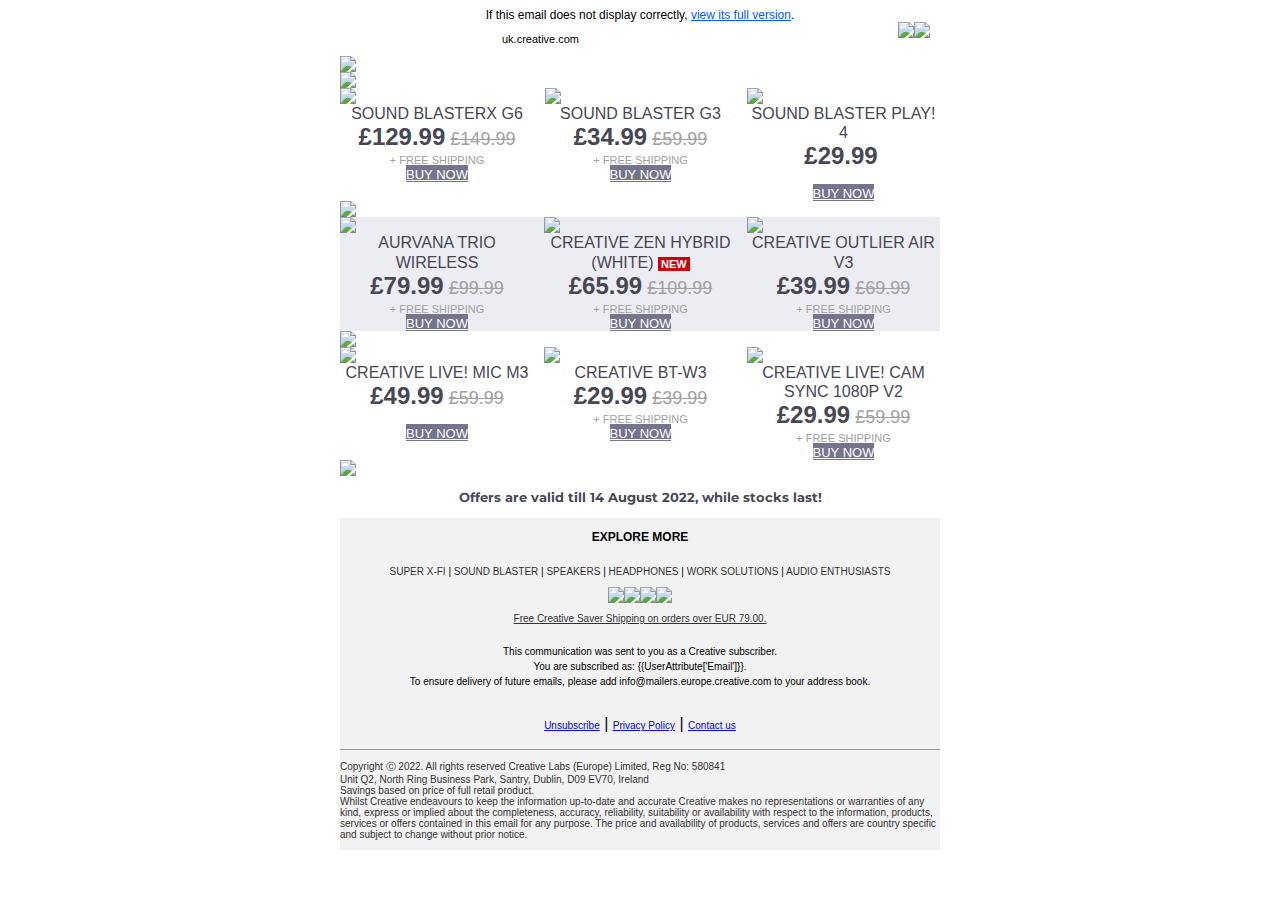
==== commit 46996e57: "included the code editor" ====
--- a/translated-uk.html
+++ b/translated-uk.html
@@ -1 +1,687 @@
-<!DOCTYPE html PUBLIC "-//W3C//DTD XHTML 1.0 Transitional//EN" "http://www.w3.org/TR/xhtml1/DTD/xhtml1-transitional.dtd"> <html lang="en" xmlns="http://www.w3.org/1999/xhtml" xmlns:o="urn:schemas-microsoft-com:office:office">  <head>     <meta charset="UTF-8">     <meta content="width=device-width, initial-scale=1" name="viewport">     <meta name="x-apple-disable-message-reformatting">     <meta http-equiv="X-UA-Compatible" content="IE=edge">     <meta content="telephone=no" name="format-detection">     <title esd-file-id-de="1" esd-file-id-da="1">Creative Labs Newsletters - Increase your productivity at work with us. </title>     <!--[if (mso 16)]>       <style type="text/css">       a {text-decoration: none;}       </style>       <![endif]-->     <!--[if gte mso 9]><style>sup { font-size: 100% !important; }</style><![endif]-->     <!--[if gte mso 9]>   <xml>       <o:OfficeDocumentSettings>       <o:AllowPNG></o:AllowPNG>       <o:PixelsPerInch>96</o:PixelsPerInch>       </o:OfficeDocumentSettings>   </xml>   <![endif]-->     <!--[if !mso]><!-- -->     <link href="https://fonts.googleapis.com/css2?family=Montserrat&display=swap" rel="stylesheet">     <!--<![endif]--> </head>  <body>     <div class="es-wrapper-color">         <!--[if gte mso 9]> 			<v:background xmlns:v="urn:schemas-microsoft-com:vml" fill="t"> 				<v:fill type="tile" color="#ffffff"></v:fill> 			</v:background> 		<![endif]-->         <table class="es-wrapper" width="100%" cellspacing="0" cellpadding="0">             <tbody>                 <tr>                     <td class="esd-email-paddings" valign="top">                         <table class="es-header esd-header-popover" cellspacing="0" cellpadding="0" align="center">                             <tbody>                                 <tr>                                     <td class="esd-stripe" esd-custom-block-id="625195" align="center">                                         <table class="es-header-body" width="600" cellspacing="0" cellpadding="0" bgcolor="#ffffff" align="center">                                             <tbody>                                                 <tr>                                                     <td class="esd-structure es-p10t es-p10b es-p20r es-p20l" align="left">                                                         <table width="100%" cellspacing="0" cellpadding="0">                                                             <tbody>                                                                 <tr>                                                                     <td class="esd-container-frame" width="560" valign="top" align="center">                                                                         <table width="100%" cellspacing="0" cellpadding="0">                                                                             <tbody>                                                                                 <tr>                                                                                     <td class="esd-block-text" esd-links-color="#000000" esd-links-underline="none" align="center"><a style="font-size: 12px; font-family: tahoma, verdana, segoe, sans-serif; color: #000000; text-decoration: none;" id="moe_email_vib" name="full version" target="_blank" esd-file-id-de="2" esd-file-id-da="2">If this email does not display correctly, <span style="text-decoration:underline;color:#015afe;font-size: 12px;">view its full version</span>.</a></td>                                                                                 </tr>                                                                             </tbody>                                                                         </table>                                                                     </td>                                                                 </tr>                                                             </tbody>                                                         </table>                                                     </td>                                                 </tr>                                                 <tr>                                                     <td class="esd-structure esdev-adapt-off es-p15t es-p10b es-p5r es-p5l" esd-custom-block-id="718291" align="left">                                                         <table class="esdev-mso-table" width="590" cellspacing="0" cellpadding="0">                                                             <tbody>                                                                 <tr>                                                                     <td class="esdev-mso-td" valign="top">                                                                         <table class="es-left" cellspacing="0" cellpadding="0" align="left">                                                                             <tbody>                                                                                 <tr>                                                                                     <td class="esd-container-frame" width="162" align="left">                                                                                         <table width="100%" cellspacing="0" cellpadding="0">                                                                                             <tbody>                                                                                                 <tr>                                                                                                     <td class="esd-block-image es-m-txt-c" style="font-size: 0px;" align="left"><a name="Creative" target="_blank" href="https://uk.creative.com/"><img src="https://img.creative.com/images/mailer/template/creative_logo.png?width=150" alt style="display: block;" width="150"></a></td>                                                                                                 </tr>                                                                                             </tbody>                                                                                         </table>                                                                                     </td>                                                                                 </tr>                                                                             </tbody>                                                                         </table>                                                                     </td>                                                                     <td class="esdev-mso-td" valign="top">                                                                         <table class="es-left" cellspacing="0" cellpadding="0" align="left">                                                                             <tbody>                                                                                 <tr>                                                                                     <td class="esd-container-frame" width="157" align="left">                                                                                         <table width="100%" cellspacing="0" cellpadding="0">                                                                                             <tbody>                                                                                                 <tr class="es-mobile-hidden">                                                                                                     <td class="esd-block-text es-p5t" align="left">                                                                                                         <p style="font-size: 11px; font-family: tahoma, verdana, segoe, sans-serif;" esd-file-id-de="3" esd-file-id-da="3">uk.creative.com</p>                                                                                                     </td>                                                                                                 </tr>                                                                                             </tbody>                                                                                         </table>                                                                                     </td>                                                                                 </tr>                                                                             </tbody>                                                                         </table>                                                                     </td>                                                                     <td class="esdev-mso-td" valign="top">                                                                         <table class="es-right" cellspacing="0" cellpadding="0" align="right">                                                                             <tbody>                                                                                 <tr>                                                                                     <td class="esd-container-frame" width="271" align="left">                                                                                         <table width="100%" cellspacing="0" cellpadding="0">                                                                                             <tbody>                                                                                                 <tr>                                                                                                     <td class="esd-block-social es-m-txt-r" style="font-size: 0px;" align="right">                                                                                                         <table class="es-table-not-adapt es-social" cellspacing="0" cellpadding="0">                                                                                                             <tbody>                                                                                                                 <tr>                                                                                                                     <td class=" es-p5r" valign="top" align="center"><a name="Facebook" target="_blank" href="https://www.facebook.com/CreativeLabs/"><img title="Facebook" src="https://img.creative.com/images/mailer/template/facebook_circle_black.png?width=28&height=28" alt="Facebook" width="28" esd-alt-f-id-de="45" esd-title-f-id-de="65" esd-alt-f-id-da="45" esd-title-f-id-da="65"></a></td>                                                                                                                     <td valign="top" align="center"><a name="Instagram" target="_blank" href="https://instagram.com/CreativeLabs/"><img title="Instagram" src="https://img.creative.com/images/mailer/template/instagram_icon_black.png?width=28&height=28" alt="Instagram" width="28" esd-alt-f-id-de="46" esd-title-f-id-de="66" esd-alt-f-id-da="46" esd-title-f-id-da="66"></a></td>                                                                                                                 </tr>                                                                                                             </tbody>                                                                                                         </table>                                                                                                     </td>                                                                                                 </tr>                                                                                             </tbody>                                                                                         </table>                                                                                     </td>                                                                                 </tr>                                                                             </tbody>                                                                         </table>                                                                     </td>                                                                 </tr>                                                             </tbody>                                                         </table>                                                     </td>                                                 </tr>                                             </tbody>                                         </table>                                     </td>                                 </tr>                             </tbody>                         </table>                         <table class="es-content" cellspacing="0" cellpadding="0" align="center">                             <tbody>                                 <tr>                                     <td class="esd-stripe" esd-custom-block-id="655017" align="center">                                         <table class="es-content-body" style="background-color: #ffffff;" width="600" cellspacing="0" cellpadding="0" bgcolor="#ffffff" align="center">                                             <tbody>                                                 <tr>                                                     <td class="esd-structure" align="left">                                                         <table width="100%" cellspacing="0" cellpadding="0">                                                             <tbody>                                                                 <tr>                                                                     <td class="esd-container-frame" width="600" valign="top" align="center">                                                                         <table width="100%" cellspacing="0" cellpadding="0">                                                                             <tbody>                                                                                 <tr>                                                                                     <td align="center" class="esd-block-image" style="font-size: 0px;"><a target="_blank" href="https://uk.creative.com/sale/"><img class="adapt-img" src="https://assets.creative.com/guids/CABINET_996a7c1eee156646c3396f0448d2ec05/images/header_en.jpg" alt="INCREASE YOUR PRODUCTIVITY AT WORK WITH US" style="display: block;" width="600" title="INCREASE YOUR PRODUCTIVITY AT WORK WITH US" esd-alt-f-id-de="47" esd-title-f-id-de="67" esd-alt-f-id-da="47" esd-title-f-id-da="67"></a></td>                                                                                 </tr>                                                                                 <tr>                                                                                     <td align="center" class="esd-block-image" style="font-size: 0px;"><a target="_blank" href="https://uk.creative.com/sale/"><img class="adapt-img" src="https://assets.creative.com/guids/CABINET_996a7c1eee156646c3396f0448d2ec05/images/1_en.jpg" alt="For an instant audio upgrade" style="display: block;" width="600" title="For an instant audio upgrade" esd-alt-f-id-de="48" esd-title-f-id-de="68" esd-alt-f-id-da="48" esd-title-f-id-da="68"></a></td>                                                                                 </tr>                                                                             </tbody>                                                                         </table>                                                                     </td>                                                                 </tr>                                                             </tbody>                                                         </table>                                                     </td>                                                 </tr>                                                 <tr>                                                     <td class="esd-structure es-p20t es-p20b" esd-custom-block-id="458336" align="left">                                                         <!--[if mso]><table width="600" cellpadding="0" cellspacing="0"><tr><td width="204" valign="top"><![endif]-->                                                         <table class="es-left" cellspacing="0" cellpadding="0" align="left">                                                             <tbody>                                                                 <tr>                                                                     <td class="es-m-p0r esd-container-frame es-m-p20b" width="194" align="center">                                                                         <table width="100%" cellspacing="0" cellpadding="0">                                                                             <tbody>                                                                                 <tr>                                                                                     <td class="esd-block-image" style="font-size: 0px;" align="center"><a name="Creative Stage 360" target="_blank" href="https://uk.creative.com/p/sound-blaster/sound-blasterx-g6"><img src="https://img.creative.com/images/products/large/pdt_23239.png?width=300&height=250" alt="SOUND BLASTERX G6" style="display: block;" width="194" title="SOUND BLASTERX G6" esd-alt-f-id-de="49" esd-title-f-id-de="69" esd-alt-f-id-da="49" esd-title-f-id-da="69"></a></td>                                                                                 </tr>                                                                                 <tr>                                                                                     <td class="esd-block-text td-reset-height es-p5b es-p25r es-p25l" valign="middle" align="center"><span style="color: #474754; font-family: 'trebuchet ms', 'lucida grande', 'lucida sans unicode', 'lucida sans', tahoma, sans-serif; font-size: 16px; line-height: 120%; text-transform: uppercase;" esd-file-id-de="4" esd-file-id-da="4">SOUND BLASTERX G6</span></td>                                                                                 </tr>                                                                                 <tr>                                                                                     <td class="esd-block-text" align="center"><span style="font-family: 'trebuchet ms', 'lucida grande', 'lucida sans unicode', 'lucida sans', tahoma, sans-serif; line-height: 120%; font-size: 24px;" esd-file-id-de="5" esd-file-id-da="5"><span style="color:#474754;"><strong>/&#163;129.99/</strong></span><span style="font-size: 18px;color: #bcbcbc;">&nbsp;</span><span style="color: #a1a1a1; font-size: 18px;"><s>/&#163;149.99/</s></span></span></td>                                                                                 </tr>                                                                                 <tr>                                                                                     <td class="esd-block-text" valign="top" align="center"><span style="color: #a1a1a1; font-family: 'trebuchet ms', 'lucida grande', 'lucida sans unicode', 'lucida sans', tahoma, sans-serif; font-size: 11px; line-height: 120%;" esd-file-id-de="6" esd-file-id-da="6">+ FREE SHIPPING</span></td>                                                                                 </tr>                                                                                 <tr>                                                                                     <td class="esd-block-button es-p5t es-p10b es-p15r es-p15l" align="center"><span class="es-button-border" style="border-radius: 0px; border-width: 0px; background: #74748d; border-color: #000000;"><a href="https://uk.creative.com/p/sound-blaster/sound-blasterx-g6" class="es-button es-button-1659519715124" target="_blank" style="border-radius: 0px; font-weight: 500; border-width: 10px 15px; color: #ffffff; font-size: 13px; font-family: &quot;trebuchet ms&quot;, &quot;lucida grande&quot;, &quot;lucida sans unicode&quot;, &quot;lucida sans&quot;, tahoma, sans-serif; background: #74748d; border-color: #74748d;" esd-file-id-de="7" esd-file-id-da="7">BUY NOW</a></span>                                                                                         <esd-config-block value="{&quot;configClass&quot;:&quot;es-button-1659519715124&quot;,&quot;rule&quot;:&quot;td .es-button-border:hover a.es-button-1659519715124&quot;,&quot;properties&quot;:{&quot;padding&quot;:&quot;10px 15px !important&quot;}}" name="btnIndentSettingsControl" style="display: none;"></esd-config-block>                                                                                     </td>                                                                                 </tr>                                                                             </tbody>                                                                         </table>                                                                     </td>                                                                     <td class="es-hidden" width="10"></td>                                                                 </tr>                                                             </tbody>                                                         </table>                                                         <!--[if mso]></td><td width="193" valign="top"><![endif]-->                                                         <table class="es-left" cellspacing="0" cellpadding="0" align="left">                                                             <tbody>                                                                 <tr>                                                                     <td class="es-m-p0r esd-container-frame es-m-p20b" width="193" align="center">                                                                         <table width="100%" cellspacing="0" cellpadding="0">                                                                             <tbody>                                                                                 <tr>                                                                                     <td class="esd-block-image" style="font-size: 0px;" align="center"><a name="Creative Stage 360" target="_blank" href="https://uk.creative.com/p/sound-blaster/sound-blaster-g3"><img src="https://img.creative.com/images/products/large/pdt_23431.png?width=300&height=250" alt="SOUND BLASTER G3" style="display: block;" title="SOUND BLASTER G3" width="192" esd-alt-f-id-de="50" esd-title-f-id-de="70" esd-alt-f-id-da="50" esd-title-f-id-da="70"></a></td>                                                                                 </tr>                                                                                 <tr>                                                                                     <td class="esd-block-text td-reset-height es-p5b es-p30r es-p30l" valign="middle" align="center"><span style="color: #474754; font-family: 'trebuchet ms', 'lucida grande', 'lucida sans unicode', 'lucida sans', tahoma, sans-serif; font-size: 16px; line-height: 120%; text-transform: uppercase;" esd-file-id-de="8" esd-file-id-da="8">SOUND BLASTER G3</span></td>                                                                                 </tr>                                                                                 <tr>                                                                                     <td class="esd-block-text" align="center"><span style="font-family: 'trebuchet ms', 'lucida grande', 'lucida sans unicode', 'lucida sans', tahoma, sans-serif; line-height: 120%; font-size: 24px;" esd-file-id-de="9" esd-file-id-da="9"><span style="color:#474754;"><strong>/&#163;34.99/</strong></span><span style="font-size: 18px;color: #bcbcbc;">&nbsp;</span><span style="color: #a1a1a1; font-size: 18px;"><s>/&#163;59.99/</s></span></span></td>                                                                                 </tr>                                                                                 <tr>                                                                                     <td class="esd-block-text" valign="top" align="center"><span style="color: #a1a1a1; font-family: 'trebuchet ms', 'lucida grande', 'lucida sans unicode', 'lucida sans', tahoma, sans-serif; font-size: 11px; line-height: 120%;" esd-file-id-de="10" esd-file-id-da="10">+ FREE SHIPPING</span></td>                                                                                 </tr>                                                                                 <tr>                                                                                     <td class="esd-block-button es-p5t es-p10b es-p15r es-p15l" align="center"><span class="es-button-border" style="border-radius: 0px; border-width: 0px; background: #74748d; border-color: #000000;"><a href="https://uk.creative.com/p/sound-blaster/sound-blaster-g3" class="es-button es-button-1660097236266" target="_blank" style="border-radius: 0px; font-weight: 500; border-width: 10px 15px; color: #ffffff; font-size: 13px; font-family: &quot;trebuchet ms&quot;, &quot;lucida grande&quot;, &quot;lucida sans unicode&quot;, &quot;lucida sans&quot;, tahoma, sans-serif; background: #74748d; border-color: #74748d;" esd-file-id-de="11" esd-file-id-da="11">BUY NOW</a></span>                                                                                         <esd-config-block value="{&quot;configClass&quot;:&quot;es-button-1660097236266&quot;,&quot;rule&quot;:&quot;td .es-button-border:hover a.es-button-1660097236266&quot;,&quot;properties&quot;:{&quot;padding&quot;:&quot;10px 15px !important&quot;}}" name="btnIndentSettingsControl" style="display: none;"></esd-config-block>                                                                                     </td>                                                                                 </tr>                                                                             </tbody>                                                                         </table>                                                                     </td>                                                                 </tr>                                                             </tbody>                                                         </table>                                                         <!--[if mso]></td><td width="10"></td><td width="193" valign="top"><![endif]-->                                                         <table class="es-right" cellspacing="0" cellpadding="0" align="right">                                                             <tbody>                                                                 <tr>                                                                     <td class="es-m-p0r esd-container-frame" width="193" align="center">                                                                         <table width="100%" cellspacing="0" cellpadding="0">                                                                             <tbody>                                                                                 <tr>                                                                                     <td class="esd-block-image" style="font-size: 0px;" align="center"><a name="Creative Stage 360" target="_blank" href="https://uk.creative.com/p/sound-blaster/sound-blaster-play-4"><img src="https://img.creative.com/images/products/large/pdt_23677.png?width=300&height=250" alt="SOUND BLASTER PLAY! 4" style="display: block;" title="SOUND BLASTER PLAY! 4" width="193" esd-alt-f-id-de="51" esd-title-f-id-de="71" esd-alt-f-id-da="51" esd-title-f-id-da="71"></a></td>                                                                                 </tr>                                                                                 <tr>                                                                                     <td class="esd-block-text td-reset-height es-p5b es-p20r es-p20l" valign="middle" align="center"><span style="color: #474754; font-family: 'trebuchet ms', 'lucida grande', 'lucida sans unicode', 'lucida sans', tahoma, sans-serif; font-size: 16px; line-height: 120%; text-transform: uppercase;" esd-file-id-de="12" esd-file-id-da="12">sound blaster play! 4</span></td>                                                                                 </tr>                                                                                 <tr>                                                                                     <td class="esd-block-text" align="center"><span style="font-family: 'trebuchet ms', 'lucida grande', 'lucida sans unicode', 'lucida sans', tahoma, sans-serif; line-height: 120%; font-size: 24px;" esd-file-id-de="13" esd-file-id-da="13"><span style="color:#474754;"><strong>/&#163;29.99/</strong></span><span style="font-size: 18px;color: #bcbcbc;">&nbsp;</span></span></td>                                                                                 </tr>                                                                                 <tr class="es-mobile-hidden">                                                                                     <td class="esd-block-text" valign="top" align="center"><span style="color: #a1a1a1; font-family: 'trebuchet ms', 'lucida grande', 'lucida sans unicode', 'lucida sans', tahoma, sans-serif; font-size: 11px; line-height: 120%;">&nbsp;</span></td>                                                                                 </tr>                                                                                 <tr>                                                                                     <td class="esd-block-button es-p5t es-p10b es-p15r es-p15l" align="center"><span class="es-button-border" style="border-radius: 0px; border-width: 0px; background: #74748d; border-color: #000000;"><a href="https://uk.creative.com/p/sound-blaster/sound-blaster-play-4" class="es-button es-button-1660097242168" target="_blank" style="border-radius: 0px; font-weight: 500; border-width: 10px 15px; color: #ffffff; font-size: 13px; font-family: &quot;trebuchet ms&quot;, &quot;lucida grande&quot;, &quot;lucida sans unicode&quot;, &quot;lucida sans&quot;, tahoma, sans-serif; background: #74748d; border-color: #74748d;" esd-file-id-de="14" esd-file-id-da="14">BUY NOW</a></span>                                                                                         <esd-config-block value="{&quot;configClass&quot;:&quot;es-button-1660097242168&quot;,&quot;rule&quot;:&quot;td .es-button-border:hover a.es-button-1660097242168&quot;,&quot;properties&quot;:{&quot;padding&quot;:&quot;10px 15px !important&quot;}}" name="btnIndentSettingsControl" style="display: none;"></esd-config-block>                                                                                     </td>                                                                                 </tr>                                                                             </tbody>                                                                         </table>                                                                     </td>                                                                 </tr>                                                             </tbody>                                                         </table>                                                         <!--[if mso]></td></tr></table><![endif]-->                                                     </td>                                                 </tr>                                                 <tr>                                                     <td class="esd-structure" align="left">                                                         <table cellpadding="0" cellspacing="0" width="100%">                                                             <tbody>                                                                 <tr>                                                                     <td width="600" class="esd-container-frame" align="center" valign="top">                                                                         <table cellpadding="0" cellspacing="0" width="100%">                                                                             <tbody>                                                                                 <tr>                                                                                     <td align="center" class="esd-block-image" style="font-size: 0px;"><a target="_blank" href="https://uk.creative.com/sale/"><img class="adapt-img" src="https://assets.creative.com/guids/CABINET_996a7c1eee156646c3396f0448d2ec05/images/2_en.jpg" alt="For crystal clear voice calls" style="display: block;" width="600" title="For crystal clear voice calls" esd-alt-f-id-de="52" esd-title-f-id-de="72" esd-alt-f-id-da="52" esd-title-f-id-da="72"></a></td>                                                                                 </tr>                                                                             </tbody>                                                                         </table>                                                                     </td>                                                                 </tr>                                                             </tbody>                                                         </table>                                                     </td>                                                 </tr>                                                 <tr>                                                     <td class="esd-structure es-p20t es-p20b" esd-custom-block-id="458336" align="left" bgcolor="#ececf3" style="background-color: #ececf3;">                                                         <!--[if mso]><table width="600" cellpadding="0" cellspacing="0"><tr><td width="204" valign="top"><![endif]-->                                                         <table class="es-left" cellspacing="0" cellpadding="0" align="left">                                                             <tbody>                                                                 <tr>                                                                     <td class="es-m-p0r esd-container-frame es-m-p20b" width="194" align="center">                                                                         <table width="100%" cellspacing="0" cellpadding="0">                                                                             <tbody>                                                                                 <tr>                                                                                     <td class="esd-block-image" style="font-size: 0px;" align="center"><a name="Creative Stage 360" target="_blank" href="https://uk.creative.com/p/headphones-headsets/aurvana-trio-wireless"><img src="https://img.creative.com/images/products/large/pdt_23467.png?width=300&height=250" alt="AURVANA TRIO WIRELESS" style="display: block;" title="AURVANA TRIO WIRELESS" width="194" esd-alt-f-id-de="53" esd-title-f-id-de="73" esd-alt-f-id-da="53" esd-title-f-id-da="73"></a></td>                                                                                 </tr>                                                                                 <tr>                                                                                     <td class="esd-block-text td-reset-height es-p5b es-p20r es-p20l" valign="middle" align="center"><span style="color: #474754; font-family: 'trebuchet ms', 'lucida grande', 'lucida sans unicode', 'lucida sans', tahoma, sans-serif; font-size: 16px; line-height: 120%; text-transform: uppercase;" esd-file-id-de="15" esd-file-id-da="15">AURVANA TRIO WIRELESS</span></td>                                                                                 </tr>                                                                                 <tr>                                                                                     <td class="esd-block-text" align="center"><span style="font-family: 'trebuchet ms', 'lucida grande', 'lucida sans unicode', 'lucida sans', tahoma, sans-serif; line-height: 120%; font-size: 24px;" esd-file-id-de="16" esd-file-id-da="16"><span style="color:#474754;"><strong>/&#163;79.99/</strong></span><span style="font-size: 18px;color: #bcbcbc;">&nbsp;</span><span style="color: #a1a1a1; font-size: 18px;"><s>/&#163;99.99/</s></span></span></td>                                                                                 </tr>                                                                                 <tr>                                                                                     <td class="esd-block-text" valign="top" align="center"><span style="color: #a1a1a1; font-family: 'trebuchet ms', 'lucida grande', 'lucida sans unicode', 'lucida sans', tahoma, sans-serif; font-size: 11px; line-height: 120%;" esd-file-id-de="17" esd-file-id-da="17">+ FREE SHIPPING</span></td>                                                                                 </tr>                                                                                 <tr>                                                                                     <td class="esd-block-button es-p5t es-p10b es-p15r es-p15l" align="center"><span class="es-button-border" style="border-radius: 0px; border-width: 0px; background: #74748d; border-color: #000000;"><a href="https://uk.creative.com/p/headphones-headsets/aurvana-trio-wireless" class="es-button es-button-1660097694011" target="_blank" style="border-radius: 0px; font-weight: 500; border-width: 10px 15px; color: #ffffff; font-size: 13px; font-family: &quot;trebuchet ms&quot;, &quot;lucida grande&quot;, &quot;lucida sans unicode&quot;, &quot;lucida sans&quot;, tahoma, sans-serif; background: #74748d; border-color: #74748d;" esd-file-id-de="18" esd-file-id-da="18">BUY NOW</a></span>                                                                                         <esd-config-block value="{&quot;configClass&quot;:&quot;es-button-1660097694011&quot;,&quot;rule&quot;:&quot;td .es-button-border:hover a.es-button-1660097694011&quot;,&quot;properties&quot;:{&quot;padding&quot;:&quot;10px 15px !important&quot;}}" name="btnIndentSettingsControl" style="display: none;"></esd-config-block>                                                                                     </td>                                                                                 </tr>                                                                             </tbody>                                                                         </table>                                                                     </td>                                                                     <td class="es-hidden" width="10"></td>                                                                 </tr>                                                             </tbody>                                                         </table>                                                         <!--[if mso]></td><td width="193" valign="top"><![endif]-->                                                         <table class="es-left" cellspacing="0" cellpadding="0" align="left">                                                             <tbody>                                                                 <tr>                                                                     <td class="es-m-p0r esd-container-frame es-m-p20b" width="193" align="center">                                                                         <table width="100%" cellspacing="0" cellpadding="0">                                                                             <tbody>                                                                                 <tr>                                                                                     <td class="esd-block-image" style="font-size: 0px;" align="center"><a name="Creative Stage 360" target="_blank" href="https://uk.creative.com/p/headphones-headsets/creative-zen-hybrid"><img src="https://img.creative.com/images/products/large/pdt_23891.png?width=300&height=250" alt="CREATIVE ZEN HYBRID (WHITE)" style="display: block;" title="CREATIVE ZEN HYBRID (WHITE)" width="193" esd-alt-f-id-de="54" esd-title-f-id-de="74" esd-alt-f-id-da="54" esd-title-f-id-da="74"></a></td>                                                                                 </tr>                                                                                 <tr>                                                                                     <td class="esd-block-text td-reset-height es-p5b" valign="middle" align="center" esd-file-id-de="19" esd-file-id-da="19"><span style="color: #474754; font-family: 'trebuchet ms', 'lucida grande', 'lucida sans unicode', 'lucida sans', tahoma, sans-serif; font-size: 16px; line-height: 120%; text-transform: uppercase;">CREATIVE ZEN HYBRID (WHITE)&nbsp;</span><span style="font-family: 'trebuchet ms', 'lucida grande', 'lucida sans unicode', 'lucida sans', tahoma, sans-serif; color: #6b665c; font-size: 16px; line-height: 120%; text-transform: uppercase;"><span bgcolor="#cd0000" style="font-size:11px;line-height:12px;font-weight:700;background-color:#cd0000;padding:1px 3px;color:#ffffff;">NEW </span></span></td>                                                                                 </tr>                                                                                 <tr>                                                                                     <td class="esd-block-text" align="center"><span style="font-family: 'trebuchet ms', 'lucida grande', 'lucida sans unicode', 'lucida sans', tahoma, sans-serif; line-height: 120%; font-size: 24px;" esd-file-id-de="20" esd-file-id-da="20"><span style="color:#474754;"><strong>/&#163;65.99/</strong></span><span style="font-size: 18px;color: #bcbcbc;">&nbsp;</span><span style="color: #a1a1a1; font-size: 18px;"><s>/&#163;109.99/</s></span></span></td>                                                                                 </tr>                                                                                 <tr>                                                                                     <td class="esd-block-text" valign="top" align="center"><span style="color: #a1a1a1; font-family: 'trebuchet ms', 'lucida grande', 'lucida sans unicode', 'lucida sans', tahoma, sans-serif; font-size: 11px; line-height: 120%;" esd-file-id-de="21" esd-file-id-da="21">+ FREE SHIPPING</span></td>                                                                                 </tr>                                                                                 <tr>                                                                                     <td class="esd-block-button es-p5t es-p10b es-p15r es-p15l" align="center"><span class="es-button-border" style="border-radius: 0px; border-width: 0px; background: #74748d; border-color: #000000;"><a href="https://uk.creative.com/p/headphones-headsets/creative-zen-hybrid" class="es-button es-button-1660097694015" target="_blank" style="border-radius: 0px; font-weight: 500; border-width: 10px 15px; color: #ffffff; font-size: 13px; font-family: &quot;trebuchet ms&quot;, &quot;lucida grande&quot;, &quot;lucida sans unicode&quot;, &quot;lucida sans&quot;, tahoma, sans-serif; background: #74748d; border-color: #74748d;" esd-file-id-de="22" esd-file-id-da="22">BUY NOW</a></span>                                                                                         <esd-config-block value="{&quot;configClass&quot;:&quot;es-button-1660097694015&quot;,&quot;rule&quot;:&quot;td .es-button-border:hover a.es-button-1660097694015&quot;,&quot;properties&quot;:{&quot;padding&quot;:&quot;10px 15px !important&quot;}}" name="btnIndentSettingsControl" style="display: none;"></esd-config-block>                                                                                     </td>                                                                                 </tr>                                                                             </tbody>                                                                         </table>                                                                     </td>                                                                 </tr>                                                             </tbody>                                                         </table>                                                         <!--[if mso]></td><td width="10"></td><td width="193" valign="top"><![endif]-->                                                         <table class="es-right" cellspacing="0" cellpadding="0" align="right">                                                             <tbody>                                                                 <tr>                                                                     <td class="es-m-p0r esd-container-frame" width="193" align="center">                                                                         <table width="100%" cellspacing="0" cellpadding="0">                                                                             <tbody>                                                                                 <tr>                                                                                     <td class="esd-block-image" style="font-size: 0px;" align="center"><a name="Creative Stage 360" target="_blank" href="https://uk.creative.com/p/headphones-headsets/creative-outlier-air-v3"><img src="https://img.creative.com/images/products/large/pdt_23725.png?width=300&height=250" alt="CREATIVE OUTLIER AIR V3" style="display: block;" width="193" title="CREATIVE OUTLIER AIR V3" esd-alt-f-id-de="55" esd-title-f-id-de="75" esd-alt-f-id-da="55" esd-title-f-id-da="75"></a></td>                                                                                 </tr>                                                                                 <tr>                                                                                     <td class="esd-block-text td-reset-height es-p5b es-p20r es-p20l" valign="middle" align="center"><span style="color: #474754; font-family: 'trebuchet ms', 'lucida grande', 'lucida sans unicode', 'lucida sans', tahoma, sans-serif; font-size: 16px; line-height: 120%; text-transform: uppercase;" esd-file-id-de="23" esd-file-id-da="23">CREATIVE OUTLIER AIR V3</span></td>                                                                                 </tr>                                                                                 <tr>                                                                                     <td class="esd-block-text" align="center"><span style="font-family: 'trebuchet ms', 'lucida grande', 'lucida sans unicode', 'lucida sans', tahoma, sans-serif; line-height: 120%; font-size: 24px;" esd-file-id-de="24" esd-file-id-da="24"><span style="color:#474754;"><strong>/&#163;39.99/</strong></span><span style="font-size: 18px;color: #bcbcbc;">&nbsp;</span><span style="color: #a1a1a1; font-size: 18px;"><s>/&#163;69.99/</s></span></span></td>                                                                                 </tr>                                                                                 <tr>                                                                                     <td class="esd-block-text" valign="top" align="center"><span style="color: #a1a1a1; font-family: 'trebuchet ms', 'lucida grande', 'lucida sans unicode', 'lucida sans', tahoma, sans-serif; font-size: 11px; line-height: 120%;" esd-file-id-de="25" esd-file-id-da="25">+ FREE SHIPPING</span></td>                                                                                 </tr>                                                                                 <tr>                                                                                     <td class="esd-block-button es-p5t es-p10b es-p15r es-p15l" align="center"><span class="es-button-border" style="border-radius: 0px; border-width: 0px; background: #74748d; border-color: #000000;"><a href="https://uk.creative.com/p/headphones-headsets/creative-outlier-air-v3" class="es-button es-button-1660097694019" target="_blank" style="border-radius: 0px; font-weight: 500; border-width: 10px 15px; color: #ffffff; font-size: 13px; font-family: &quot;trebuchet ms&quot;, &quot;lucida grande&quot;, &quot;lucida sans unicode&quot;, &quot;lucida sans&quot;, tahoma, sans-serif; background: #74748d; border-color: #74748d;" esd-file-id-de="26" esd-file-id-da="26">BUY NOW</a></span>                                                                                         <esd-config-block value="{&quot;configClass&quot;:&quot;es-button-1660097694019&quot;,&quot;rule&quot;:&quot;td .es-button-border:hover a.es-button-1660097694019&quot;,&quot;properties&quot;:{&quot;padding&quot;:&quot;10px 15px !important&quot;}}" name="btnIndentSettingsControl" style="display: none;"></esd-config-block>                                                                                     </td>                                                                                 </tr>                                                                             </tbody>                                                                         </table>                                                                     </td>                                                                 </tr>                                                             </tbody>                                                         </table>                                                         <!--[if mso]></td></tr></table><![endif]-->                                                     </td>                                                 </tr>                                                 <tr>                                                     <td class="esd-structure es-p20t" align="left">                                                         <table cellpadding="0" cellspacing="0" width="100%">                                                             <tbody>                                                                 <tr>                                                                     <td width="600" class="esd-container-frame" align="center" valign="top">                                                                         <table cellpadding="0" cellspacing="0" width="100%">                                                                             <tbody>                                                                                 <tr>                                                                                     <td align="center" class="esd-block-image" style="font-size: 0px;"><a target="_blank" href="https://uk.creative.com/sale/"><img class="adapt-img" src="https://assets.creative.com/guids/CABINET_996a7c1eee156646c3396f0448d2ec05/images/3_en.jpg" alt="For a productive fuss-free experience" style="display: block;" width="600" title="For a productive fuss-free experience" esd-alt-f-id-de="56" esd-title-f-id-de="76" esd-alt-f-id-da="56" esd-title-f-id-da="76"></a></td>                                                                                 </tr>                                                                             </tbody>                                                                         </table>                                                                     </td>                                                                 </tr>                                                             </tbody>                                                         </table>                                                     </td>                                                 </tr>                                                 <tr>                                                     <td class="esd-structure es-p20t es-p20b" esd-custom-block-id="458336" align="left">                                                         <!--[if mso]><table width="600" cellpadding="0" cellspacing="0"><tr><td width="204" valign="top"><![endif]-->                                                         <table class="es-left" cellspacing="0" cellpadding="0" align="left">                                                             <tbody>                                                                 <tr>                                                                     <td class="es-m-p0r esd-container-frame es-m-p20b" width="194" align="center">                                                                         <table width="100%" cellspacing="0" cellpadding="0">                                                                             <tbody>                                                                                 <tr>                                                                                     <td class="esd-block-image" style="font-size: 0px;" align="center"><a name="Creative Stage 360" target="_blank" href="https://uk.creative.com/p/accessories/creative-live-mic-m3"><img src="https://img.creative.com/images/products/large/pdt_23780.png?width=300&height=250" alt="CREATIVE LIVE! MIC M3" style="display: block;" title="CREATIVE LIVE! MIC M3" width="194" esd-alt-f-id-de="57" esd-title-f-id-de="77" esd-alt-f-id-da="57" esd-title-f-id-da="77"></a></td>                                                                                 </tr>                                                                                 <tr>                                                                                     <td class="esd-block-text td-reset-height es-p5b" valign="middle" align="center"><span style="color: #474754; font-family: 'trebuchet ms', 'lucida grande', 'lucida sans unicode', 'lucida sans', tahoma, sans-serif; font-size: 16px; line-height: 120%; text-transform: uppercase;" esd-file-id-de="27" esd-file-id-da="27">CREATIVE LIVE! MIC M3</span></td>                                                                                 </tr>                                                                                 <tr>                                                                                     <td class="esd-block-text" align="center"><span style="font-family: 'trebuchet ms', 'lucida grande', 'lucida sans unicode', 'lucida sans', tahoma, sans-serif; line-height: 120%; font-size: 24px;" esd-file-id-de="28" esd-file-id-da="28"><span style="color:#474754;"><strong>/&#163;49.99/</strong></span><span style="font-size: 18px;color: #bcbcbc;">&nbsp;</span><span style="color: #a1a1a1; font-size: 18px;"><s>/&#163;59.99/</s></span></span></td>                                                                                 </tr>                                                                                 <tr class="es-mobile-hidden">                                                                                     <td class="esd-block-text" valign="top" align="center"><span style="color: #a1a1a1; font-family: 'trebuchet ms', 'lucida grande', 'lucida sans unicode', 'lucida sans', tahoma, sans-serif; font-size: 11px; line-height: 120%;">&nbsp;</span></td>                                                                                 </tr>                                                                                 <tr>                                                                                     <td class="esd-block-button es-p5t es-p10b es-p15r es-p15l" align="center"><span class="es-button-border" style="border-radius: 0px; border-width: 0px; background: #74748d; border-color: #000000;"><a href="https://uk.creative.com/p/accessories/creative-live-mic-m3" class="es-button es-button-1660098000131" target="_blank" style="border-radius: 0px; font-weight: 500; border-width: 10px 15px; color: #ffffff; font-size: 13px; font-family: &quot;trebuchet ms&quot;, &quot;lucida grande&quot;, &quot;lucida sans unicode&quot;, &quot;lucida sans&quot;, tahoma, sans-serif; background: #74748d; border-color: #74748d;" esd-file-id-de="29" esd-file-id-da="29">BUY NOW</a></span>                                                                                         <esd-config-block value="{&quot;configClass&quot;:&quot;es-button-1660098000131&quot;,&quot;rule&quot;:&quot;td .es-button-border:hover a.es-button-1660098000131&quot;,&quot;properties&quot;:{&quot;padding&quot;:&quot;10px 15px !important&quot;}}" name="btnIndentSettingsControl" style="display: none;"></esd-config-block>                                                                                     </td>                                                                                 </tr>                                                                             </tbody>                                                                         </table>                                                                     </td>                                                                     <td class="es-hidden" width="10"></td>                                                                 </tr>                                                             </tbody>                                                         </table>                                                         <!--[if mso]></td><td width="193" valign="top"><![endif]-->                                                         <table class="es-left" cellspacing="0" cellpadding="0" align="left">                                                             <tbody>                                                                 <tr>                                                                     <td class="es-m-p0r esd-container-frame es-m-p20b" width="193" align="center">                                                                         <table width="100%" cellspacing="0" cellpadding="0">                                                                             <tbody>                                                                                 <tr>                                                                                     <td class="esd-block-image" style="font-size: 0px;" align="center"><a name="Creative Stage 360" target="_blank" href="https://uk.creative.com/p/speakers/creative-bt-w3"><img src="https://img.creative.com/images/products/large/pdt_23497.png?width=300&height=250" alt="CREATIVE BT-W3" style="display: block;" title="CREATIVE BT-W3" width="193" esd-alt-f-id-de="58" esd-title-f-id-de="78" esd-alt-f-id-da="58" esd-title-f-id-da="78"></a></td>                                                                                 </tr>                                                                                 <tr>                                                                                     <td class="esd-block-text td-reset-height es-p5b" valign="middle" align="center"><span style="color: #474754; font-family: 'trebuchet ms', 'lucida grande', 'lucida sans unicode', 'lucida sans', tahoma, sans-serif; font-size: 16px; line-height: 120%; text-transform: uppercase;" esd-file-id-de="30" esd-file-id-da="30">CREATIVE BT-W3</span></td>                                                                                 </tr>                                                                                 <tr>                                                                                     <td class="esd-block-text" align="center"><span style="font-family: 'trebuchet ms', 'lucida grande', 'lucida sans unicode', 'lucida sans', tahoma, sans-serif; line-height: 120%; font-size: 24px;" esd-file-id-de="31" esd-file-id-da="31"><span style="color:#474754;"><strong>/&#163;29.99/</strong></span><span style="font-size: 18px;color: #bcbcbc;">&nbsp;</span><span style="color: #a1a1a1; font-size: 18px;"><s>/&#163;39.99/</s></span></span></td>                                                                                 </tr>                                                                                 <tr>                                                                                     <td class="esd-block-text" valign="top" align="center"><span style="color: #a1a1a1; font-family: 'trebuchet ms', 'lucida grande', 'lucida sans unicode', 'lucida sans', tahoma, sans-serif; font-size: 11px; line-height: 120%;" esd-file-id-de="32" esd-file-id-da="32">+ FREE SHIPPING</span></td>                                                                                 </tr>                                                                                 <tr>                                                                                     <td class="esd-block-button es-p5t es-p10b es-p15r es-p15l" align="center"><span class="es-button-border" style="border-radius: 0px; border-width: 0px; background: #74748d; border-color: #000000;"><a href="https://uk.creative.com/p/speakers/creative-bt-w3" class="es-button es-button-1660098000134" target="_blank" style="border-radius: 0px; font-weight: 500; border-width: 10px 15px; color: #ffffff; font-size: 13px; font-family: &quot;trebuchet ms&quot;, &quot;lucida grande&quot;, &quot;lucida sans unicode&quot;, &quot;lucida sans&quot;, tahoma, sans-serif; background: #74748d; border-color: #74748d;" esd-file-id-de="33" esd-file-id-da="33">BUY NOW</a></span>                                                                                         <esd-config-block value="{&quot;configClass&quot;:&quot;es-button-1660098000134&quot;,&quot;rule&quot;:&quot;td .es-button-border:hover a.es-button-1660098000134&quot;,&quot;properties&quot;:{&quot;padding&quot;:&quot;10px 15px !important&quot;}}" name="btnIndentSettingsControl" style="display: none;"></esd-config-block>                                                                                     </td>                                                                                 </tr>                                                                             </tbody>                                                                         </table>                                                                     </td>                                                                 </tr>                                                             </tbody>                                                         </table>                                                         <!--[if mso]></td><td width="10"></td><td width="193" valign="top"><![endif]-->                                                         <table class="es-right" cellspacing="0" cellpadding="0" align="right">                                                             <tbody>                                                                 <tr>                                                                     <td class="es-m-p0r esd-container-frame" width="193" align="center">                                                                         <table width="100%" cellspacing="0" cellpadding="0">                                                                             <tbody>                                                                                 <tr>                                                                                     <td class="esd-block-image" style="font-size: 0px;" align="center"><a name="Creative Stage 360" target="_blank" href="https://uk.creative.com/p/webcams/creative-live-cam-sync-1080p-v2"><img src="https://img.creative.com/images/products/large/pdt_23691.png?width=300&height=250" alt="CREATIVE LIVE! CAM SYNC 1080P V2" style="display: block;" title="CREATIVE LIVE! CAM SYNC 1080P V2" width="193" esd-alt-f-id-de="59" esd-title-f-id-de="79" esd-alt-f-id-da="59" esd-title-f-id-da="79"></a></td>                                                                                 </tr>                                                                                 <tr>                                                                                     <td class="esd-block-text td-reset-height es-p5b" valign="middle" align="center"><span style="color: #474754; font-family: 'trebuchet ms', 'lucida grande', 'lucida sans unicode', 'lucida sans', tahoma, sans-serif; font-size: 16px; line-height: 120%; text-transform: uppercase;" esd-file-id-de="34" esd-file-id-da="34">CREATIVE LIVE! CAM SYNC 1080P V2</span></td>                                                                                 </tr>                                                                                 <tr>                                                                                     <td class="esd-block-text" align="center"><span style="font-family: 'trebuchet ms', 'lucida grande', 'lucida sans unicode', 'lucida sans', tahoma, sans-serif; line-height: 120%; font-size: 24px;" esd-file-id-de="35" esd-file-id-da="35"><span style="color:#474754;"><strong>/&#163;29.99/</strong></span><span style="font-size: 18px;color: #bcbcbc;">&nbsp;</span><span style="color: #a1a1a1; font-size: 18px;"><s>/&#163;59.99/</s></span></span></td>                                                                                 </tr>                                                                                 <tr>                                                                                     <td class="esd-block-text" valign="top" align="center"><span style="color: #a1a1a1; font-family: 'trebuchet ms', 'lucida grande', 'lucida sans unicode', 'lucida sans', tahoma, sans-serif; font-size: 11px; line-height: 120%;" esd-file-id-de="36" esd-file-id-da="36">+ FREE SHIPPING</span></td>                                                                                 </tr>                                                                                 <tr>                                                                                     <td class="esd-block-button es-p5t es-p10b es-p15r es-p15l" align="center"><span class="es-button-border" style="border-radius: 0px; border-width: 0px; background: #74748d; border-color: #000000;"><a href="https://uk.creative.com/p/webcams/creative-live-cam-sync-1080p-v2" class="es-button es-button-1660098000137" target="_blank" style="border-radius: 0px; font-weight: 500; border-width: 10px 15px; color: #ffffff; font-size: 13px; font-family: &quot;trebuchet ms&quot;, &quot;lucida grande&quot;, &quot;lucida sans unicode&quot;, &quot;lucida sans&quot;, tahoma, sans-serif; background: #74748d; border-color: #74748d;" esd-file-id-de="37" esd-file-id-da="37">BUY NOW</a></span>                                                                                         <esd-config-block value="{&quot;configClass&quot;:&quot;es-button-1660098000137&quot;,&quot;rule&quot;:&quot;td .es-button-border:hover a.es-button-1660098000137&quot;,&quot;properties&quot;:{&quot;padding&quot;:&quot;10px 15px !important&quot;}}" name="btnIndentSettingsControl" style="display: none;"></esd-config-block>                                                                                     </td>                                                                                 </tr>                                                                             </tbody>                                                                         </table>                                                                     </td>                                                                 </tr>                                                             </tbody>                                                         </table>                                                         <!--[if mso]></td></tr></table><![endif]-->                                                     </td>                                                 </tr>                                                 <tr>                                                     <td class="esd-structure es-p5t" align="left">                                                         <table width="100%" cellspacing="0" cellpadding="0">                                                             <tbody>                                                                 <tr>                                                                     <td class="esd-container-frame" width="600" valign="top" align="center">                                                                         <table width="100%" cellspacing="0" cellpadding="0">                                                                             <tbody>                                                                                 <tr>                                                                                     <td class="esd-block-image" style="font-size: 0px;" align="center"><a target="_blank" name="Cyber Week Landing Page" href="https://uk.creative.com/sale/"><img class="adapt-img" src="https://assets.creative.com/guids/CABINET_996a7c1eee156646c3396f0448d2ec05/images/footer_en.jpg" alt="VIEW ALL DEALS >" style="display: block;" width="600" title="VIEW ALL DEALS >" esd-alt-f-id-de="60" esd-title-f-id-de="80" esd-alt-f-id-da="60" esd-title-f-id-da="80"></a></td>                                                                                 </tr>                                                                                 <tr>                                                                                     <td class="esd-block-text es-p15" bgcolor="#ffffff" align="center">                                                                                         <p style="font-size: 13px; font-family: montserrat, sans-serif; color: #474754;"><strong esd-file-id-de="38" esd-file-id-da="38">Offers are valid till 14&nbsp;August 2022, while stocks last! </strong></p>                                                                                     </td>                                                                                 </tr>                                                                             </tbody>                                                                         </table>                                                                     </td>                                                                 </tr>                                                             </tbody>                                                         </table>                                                     </td>                                                 </tr>                                             </tbody>                                         </table>                                     </td>                                 </tr>                             </tbody>                         </table>                         <table class="es-footer esd-footer-popover" cellspacing="0" cellpadding="0" align="center">                             <tbody>                                 <tr>                                     <td class="esd-stripe" esd-custom-block-id="625197" align="center">                                         <table class="es-footer-body" style="background-color: #f2f2f2;" width="600" cellspacing="0" cellpadding="0" bgcolor="#f2f2f2" align="center">                                             <tbody>                                                 <tr>                                                     <td class="esd-structure es-p10t es-p10b es-p5r es-p5l" align="left">                                                         <table width="100%" cellspacing="0" cellpadding="0">                                                             <tbody>                                                                 <tr>                                                                     <td class="esd-container-frame" width="590" valign="top" align="center">                                                                         <table width="100%" cellspacing="0" cellpadding="0">                                                                             <tbody>                                                                                 <tr>                                                                                     <td class="esd-block-text es-p5b" align="center">                                                                                         <p style="font-size:12px;font-family: verdana, geneva, sans-serif;"><strong esd-file-id-de="39" esd-file-id-da="39">EXPLORE MORE</strong></p>                                                                                     </td>                                                                                 </tr>                                                                                 <tr>                                                                                     <td class="esd-block-text" esd-links-underline="none" esd-links-color="#333333" align="center">                                                                                         <p style="font-size: 10px;font-family: verdana, geneva, sans-serif;" esd-file-id-de="40" esd-file-id-da="40"><a target="_blank" style="font-size: 10px; font-family: verdana, geneva, sans-serif; text-decoration: none; color: #333333;" href="https://uk.creative.com/sxfi/">SUPER X-FI</a> | <a target="_blank" style="font-size: 10px; font-family: verdana, geneva, sans-serif; text-decoration: none; color: #333333;" href="https://uk.creative.com/p/sound-blaster/">SOUND BLASTER</a> | <a target="_blank" style="font-size: 10px; font-family: verdana, geneva, sans-serif; text-decoration: none; color: #333333;" href="https://uk.creative.com/p/speakers/">SPEAKERS</a> | <a target="_blank" style="font-size: 10px; font-family: verdana, geneva, sans-serif; text-decoration: none; color: #333333;" href="https://uk.creative.com/p/headphones-headsets/">HEADPHONES</a> | <a target="_blank" style="font-size: 10px; font-family: verdana, geneva, sans-serif; text-decoration: none; color: #333333;" href="https://uk.creative.com/wfh/">WORK SOLUTIONS</a> | <a target="_blank" style="font-size: 10px; font-family: verdana, geneva, sans-serif; text-decoration: none; color: #333333;" href="https://uk.creative.com/p/audio-enthusiasts/">AUDIO ENTHUSIASTS</a></p>                                                                                     </td>                                                                                 </tr>                                                                             </tbody>                                                                         </table>                                                                     </td>                                                                 </tr>                                                             </tbody>                                                         </table>                                                     </td>                                                 </tr>                                                 <tr>                                                     <td class="esd-structure es-p15t es-p20r es-p20l" align="left">                                                         <table width="100%" cellspacing="0" cellpadding="0">                                                             <tbody>                                                                 <tr>                                                                     <td class="esd-container-frame" width="560" valign="top" align="center">                                                                         <table width="100%" cellspacing="0" cellpadding="0">                                                                             <tbody>                                                                                 <tr>                                                                                     <td class="esd-block-social" style="font-size:0" align="center">                                                                                         <table class="es-table-not-adapt es-social" cellspacing="0" cellpadding="0">                                                                                             <tbody>                                                                                                 <tr>                                                                                                     <td class="es-p15r" esd-tmp-icon-type="facebook" valign="top" align="center"><a target="_blank" href="https://www.facebook.com/CreativeLabs/"><img title="Facebook" src="https://assets.creative.com/guids/CABINET_12941d188880d4f763220ab00f00c87a/images/41331629345800193.png" alt="Fb" width="24" height="24" esd-alt-f-id-de="61" esd-title-f-id-de="81" esd-alt-f-id-da="61" esd-title-f-id-da="81"></a></td>                                                                                                     <td class="es-p15r" esd-tmp-icon-type="twitter" valign="top" align="center"><a target="_blank" href="https://twitter.com/CreativeLabs/"><img title="Twitter" src="https://assets.creative.com/guids/CABINET_12941d188880d4f763220ab00f00c87a/images/3611629345827725.png" alt="Tw" width="24" height="24" esd-alt-f-id-de="62" esd-title-f-id-de="82" esd-alt-f-id-da="62" esd-title-f-id-da="82"></a></td>                                                                                                     <td class="es-p15r" esd-tmp-icon-type="instagram" valign="top" align="center"><a target="_blank" href="https://instagram.com/CreativeLabs/"><img title="Instagram" src="https://assets.creative.com/guids/CABINET_12941d188880d4f763220ab00f00c87a/images/41741629345816762.png" alt="Inst" width="24" height="24" esd-alt-f-id-de="63" esd-title-f-id-de="83" esd-alt-f-id-da="63" esd-title-f-id-da="83"></a></td>                                                                                                     <td esd-tmp-icon-type="youtube" valign="top" align="center"><a target="_blank" href="https://www.youtube.com/user/creativestores/"><img title="Youtube" src="https://assets.creative.com/guids/CABINET_12941d188880d4f763220ab00f00c87a/images/71191629345837704.png" alt="Yt" width="24" height="24" esd-alt-f-id-de="64" esd-title-f-id-de="84" esd-alt-f-id-da="64" esd-title-f-id-da="84"></a></td>                                                                                                 </tr>                                                                                             </tbody>                                                                                         </table>                                                                                     </td>                                                                                 </tr>                                                                             </tbody>                                                                         </table>                                                                     </td>                                                                 </tr>                                                             </tbody>                                                         </table>                                                     </td>                                                 </tr>                                                 <tr>                                                     <td class="esd-structure es-p20t es-p20r es-p20l" align="left">                                                         <table width="100%" cellspacing="0" cellpadding="0">                                                             <tbody>                                                                 <tr>                                                                     <td class="esd-container-frame" width="560" valign="top" align="center">                                                                         <table width="100%" cellspacing="0" cellpadding="0">                                                                             <tbody>                                                                                 <tr>                                                                                     <td class="esd-block-text" esd-links-color="#333333" esd-links-underline="underline" align="center">                                                                                         <p style="font-size: 10px; font-family: verdana, geneva, sans-serif;"><a name="FAQ page shipping methods" href="https://uk.creative.com/help/delivery#what-are-the-shipping-methods-available" target="_blank" style="color: #333333; font-size: 10px; font-family: verdana, geneva, sans-serif; text-decoration: underline;" esd-file-id-de="41" esd-file-id-da="41">Free Creative Saver Shipping on orders over EUR 79.00.</a></p>                                                                                     </td>                                                                                 </tr>                                                                             </tbody>                                                                         </table>                                                                     </td>                                                                 </tr>                                                             </tbody>                                                         </table>                                                     </td>                                                 </tr>                                                 <tr>                                                     <td class="esd-structure es-p10t es-p20r es-p20l" align="left">                                                         <table width="100%" cellspacing="0" cellpadding="0">                                                             <tbody>                                                                 <tr>                                                                     <td class="esd-container-frame" width="560" valign="top" align="center">                                                                         <table width="100%" cellspacing="0" cellpadding="0">                                                                             <tbody>                                                                                 <tr>                                                                                     <td class="esd-block-text" align="center">                                                                                         <p style="line-height: 150%; font-size: 10px; font-family: verdana, geneva, sans-serif;" esd-file-id-de="42" esd-file-id-da="42">This communication was sent to you as a Creative subscriber.<br>You are subscribed as: {{UserAttribute['Email']}}.<br>To ensure delivery of future emails, please add info@mailers.europe.creative.com to your address book.</p>                                                                                     </td>                                                                                 </tr>                                                                             </tbody>                                                                         </table>                                                                     </td>                                                                 </tr>                                                             </tbody>                                                         </table>                                                     </td>                                                 </tr>                                                 <tr>                                                     <td class="esd-structure es-p10t es-p20r es-p20l" align="left">                                                         <table width="100%" cellspacing="0" cellpadding="0">                                                             <tbody>                                                                 <tr>                                                                     <td class="esd-container-frame" width="560" valign="top" align="center">                                                                         <table width="100%" cellspacing="0" cellpadding="0">                                                                             <tbody>                                                                                 <tr>                                                                                     <td class="esd-block-text" esd-links-color="#0000ee" esd-links-underline="underline" align="center">                                                                                         <p style="font-family: verdana, geneva, sans-serif;" esd-file-id-de="43" esd-file-id-da="43"><a name="Unsub" href="[unsubscribe_here]" xt="SPCUSTOMOPTOUT" target="_blank" style="color: #0000ee; font-size: 10px; font-family: verdana, geneva, sans-serif; text-decoration: underline;">Unsubscribe</a>&nbsp;|&nbsp;<a name="Privacy Policy" href="https://uk.creative.com/home/privacy/" target="_blank" style="color: #0000ee; font-size: 10px; font-family: verdana, geneva, sans-serif; text-decoration: underline;">Privacy Policy</a>&nbsp;|&nbsp;<a name="Contact us" href="https://uk.creative.com/contactus/" target="_blank" style="color: #0000ee; font-size: 10px; font-family: verdana, geneva, sans-serif; text-decoration: underline;">Contact us</a></p>                                                                                     </td>                                                                                 </tr>                                                                             </tbody>                                                                         </table>                                                                     </td>                                                                 </tr>                                                             </tbody>                                                         </table>                                                     </td>                                                 </tr>                                                 <tr>                                                     <td class="esd-structure es-p20t es-p10b es-p10r es-p10l" align="left">                                                         <table width="100%" cellspacing="0" cellpadding="0">                                                             <tbody>                                                                 <tr>                                                                     <td class="esd-container-frame" width="580" valign="top" align="center">                                                                         <table width="100%" cellspacing="0" cellpadding="0">                                                                             <tbody>                                                                                 <tr>                                                                                     <td class="esd-block-text es-p5t es-p5b" style="border-top:1px solid #9A9A9A;" align="left">                                                                                         <p style="font-size: 10px; font-family: verdana, geneva, sans-serif; color: #333333;" esd-file-id-de="44" esd-file-id-da="44">Copyright © 2022. All rights reserved Creative Labs (Europe) Limited, Reg No: 580841<br>Unit Q2, North Ring Business Park, Santry, Dublin, D09 EV70, Ireland<br>Savings based on price of full retail product.<br>Whilst Creative endeavours to keep the information up-to-date and accurate Creative makes no representations or warranties of any kind, express or implied about the completeness, accuracy, reliability, suitability or availability with respect to the information, products, services or offers contained in this email for any purpose. The price and availability of products, services and offers are country specific and subject to change without prior notice.</p>                                                                                     </td>                                                                                 </tr>                                                                             </tbody>                                                                         </table>                                                                     </td>                                                                 </tr>                                                             </tbody>                                                         </table>                                                     </td>                                                 </tr>                                             </tbody>                                         </table>                                     </td>                                 </tr>                             </tbody>                         </table>                     </td>                 </tr>             </tbody>         </table>     </div> </body>  </html>+<!DOCTYPE html PUBLIC "-//W3C//DTD XHTML 1.0 Transitional//EN" "http://www.w3.org/TR/xhtml1/DTD/xhtml1-transitional.dtd">
+<html lang="en" xmlns="http://www.w3.org/1999/xhtml" xmlns:o="urn:schemas-microsoft-com:office:office">
+
+<head>
+    <meta charset="UTF-8">
+    <meta content="width=device-width, initial-scale=1" name="viewport">
+    <meta name="x-apple-disable-message-reformatting">
+    <meta http-equiv="X-UA-Compatible" content="IE=edge">
+    <meta content="telephone=no" name="format-detection">
+    <title>Creative Labs Newsletters - Increase your productivity at work with us. </title>
+    <!--[if (mso 16)]>
+      <style type="text/css">
+      a {text-decoration: none;}
+      </style>
+      <![endif]-->
+    <!--[if gte mso 9]><style>sup { font-size: 100% !important; }</style><![endif]-->
+    <!--[if gte mso 9]>
+  <xml>
+      <o:OfficeDocumentSettings>
+      <o:AllowPNG></o:AllowPNG>
+      <o:PixelsPerInch>96</o:PixelsPerInch>
+      </o:OfficeDocumentSettings>
+  </xml>
+  <![endif]-->
+    <!--[if !mso]><!-- -->
+    <link href="https://fonts.googleapis.com/css2?family=Montserrat&display=swap" rel="stylesheet">
+    <!--<![endif]-->
+</head>
+
+<body>
+    <div class="es-wrapper-color">
+        <!--[if gte mso 9]>
+			<v:background xmlns:v="urn:schemas-microsoft-com:vml" fill="t">
+				<v:fill type="tile" color="#ffffff"></v:fill>
+			</v:background>
+		<![endif]-->
+        <table class="es-wrapper" width="100%" cellspacing="0" cellpadding="0">
+            <tbody>
+                <tr>
+                    <td class="esd-email-paddings" valign="top">
+                        <table class="es-header esd-header-popover" cellspacing="0" cellpadding="0" align="center">
+                            <tbody>
+                                <tr>
+                                    <td class="esd-stripe" esd-custom-block-id="625195" align="center">
+                                        <table class="es-header-body" width="600" cellspacing="0" cellpadding="0" bgcolor="#ffffff" align="center">
+                                            <tbody>
+                                                <tr>
+                                                    <td class="esd-structure es-p10t es-p10b es-p20r es-p20l" align="left">
+                                                        <table width="100%" cellspacing="0" cellpadding="0">
+                                                            <tbody>
+                                                                <tr>
+                                                                    <td class="esd-container-frame" width="560" valign="top" align="center">
+                                                                        <table width="100%" cellspacing="0" cellpadding="0">
+                                                                            <tbody>
+                                                                                <tr>
+                                                                                    <td class="esd-block-text" esd-links-color="#000000" esd-links-underline="none" align="center"><a style="font-size: 12px; font-family: tahoma, verdana, segoe, sans-serif; color: #000000; text-decoration: none;" id="moe_email_vib" name="full version" target="_blank">If this email does not display correctly, <span style="text-decoration:underline;color:#015afe;font-size: 12px;">view its full version</span>.</a></td>
+                                                                                </tr>
+                                                                            </tbody>
+                                                                        </table>
+                                                                    </td>
+                                                                </tr>
+                                                            </tbody>
+                                                        </table>
+                                                    </td>
+                                                </tr>
+                                                <tr>
+                                                    <td class="esd-structure esdev-adapt-off es-p15t es-p10b es-p5r es-p5l" esd-custom-block-id="357933" align="left">
+                                                        <table class="esdev-mso-table" width="590" cellspacing="0" cellpadding="0">
+                                                            <tbody>
+                                                                <tr>
+                                                                    <td class="esdev-mso-td" valign="top">
+                                                                        <table class="es-left" cellspacing="0" cellpadding="0" align="left">
+                                                                            <tbody>
+                                                                                <tr>
+                                                                                    <td class="esd-container-frame" width="162" align="left">
+                                                                                        <table width="100%" cellspacing="0" cellpadding="0">
+                                                                                            <tbody>
+                                                                                                <tr>
+                                                                                                    <td class="esd-block-image es-m-txt-c" style="font-size: 0px;" align="left"><a name="Creative" target="_blank" href="https://uk.creative.com/"><img src="https://img.creative.com/images/mailer/template/creative_logo.png?width=150" alt style="display: block;" width="150"></a></td>
+                                                                                                </tr>
+                                                                                            </tbody>
+                                                                                        </table>
+                                                                                    </td>
+                                                                                </tr>
+                                                                            </tbody>
+                                                                        </table>
+                                                                    </td>
+                                                                    <td class="esdev-mso-td" valign="top">
+                                                                        <table class="es-left" cellspacing="0" cellpadding="0" align="left">
+                                                                            <tbody>
+                                                                                <tr>
+                                                                                    <td class="esd-container-frame" width="157" align="left">
+                                                                                        <table width="100%" cellspacing="0" cellpadding="0">
+                                                                                            <tbody>
+                                                                                                <tr class="es-mobile-hidden">
+                                                                                                    <td class="esd-block-text es-p5t" align="left">
+                                                                                                        <p style="font-size: 11px; font-family: tahoma, verdana, segoe, sans-serif;">uk.creative.com</p>
+                                                                                                    </td>
+                                                                                                </tr>
+                                                                                            </tbody>
+                                                                                        </table>
+                                                                                    </td>
+                                                                                </tr>
+                                                                            </tbody>
+                                                                        </table>
+                                                                    </td>
+                                                                    <td class="esdev-mso-td" valign="top">
+                                                                        <table class="es-right" cellspacing="0" cellpadding="0" align="right">
+                                                                            <tbody>
+                                                                                <tr>
+                                                                                    <td class="esd-container-frame" width="271" align="left">
+                                                                                        <table width="100%" cellspacing="0" cellpadding="0">
+                                                                                            <tbody>
+                                                                                                <tr>
+                                                                                                    <td class="esd-block-social es-m-txt-r" style="font-size: 0px;" align="right">
+                                                                                                        <table class="es-table-not-adapt es-social" cellspacing="0" cellpadding="0">
+                                                                                                            <tbody>
+                                                                                                                <tr>
+                                                                                                                    <td class=" es-p5r" valign="top" align="center"><a name="Facebook" target="_blank" href="https://www.facebook.com/CreativeLabs/"><img title="Facebook" src="https://img.creative.com/images/mailer/template/facebook_circle_black.png?width=28&height=28" alt="Facebook" width="28"></a></td>
+                                                                                                                    <td valign="top" align="center"><a name="Instagram" target="_blank" href="https://instagram.com/CreativeLabs/"><img title="Instagram" src="https://img.creative.com/images/mailer/template/instagram_icon_black.png?width=28&height=28" alt="Instagram" width="28"></a></td>
+                                                                                                                </tr>
+                                                                                                            </tbody>
+                                                                                                        </table>
+                                                                                                    </td>
+                                                                                                </tr>
+                                                                                            </tbody>
+                                                                                        </table>
+                                                                                    </td>
+                                                                                </tr>
+                                                                            </tbody>
+                                                                        </table>
+                                                                    </td>
+                                                                </tr>
+                                                            </tbody>
+                                                        </table>
+                                                    </td>
+                                                </tr>
+                                            </tbody>
+                                        </table>
+                                    </td>
+                                </tr>
+                            </tbody>
+                        </table>
+                        <table class="es-content" cellspacing="0" cellpadding="0" align="center">
+                            <tbody>
+                                <tr>
+                                    <td class="esd-stripe" esd-custom-block-id="655017" align="center">
+                                        <table class="es-content-body" style="background-color: #ffffff;" width="600" cellspacing="0" cellpadding="0" bgcolor="#ffffff" align="center">
+                                            <tbody>
+                                                <tr>
+                                                    <td class="esd-structure" align="left">
+                                                        <table width="100%" cellspacing="0" cellpadding="0">
+                                                            <tbody>
+                                                                <tr>
+                                                                    <td class="esd-container-frame" width="600" valign="top" align="center">
+                                                                        <table width="100%" cellspacing="0" cellpadding="0">
+                                                                            <tbody>
+                                                                                <tr>
+                                                                                    <td align="center" class="esd-block-image" style="font-size: 0px;"><a target="_blank" href="https://uk.creative.com/sale/"><img class="adapt-img" src="https://assets.creative.com/guids/CABINET_f31745f753219977cd52c0ee96a8d1a9/images/header_en.jpg" alt="INCREASE YOUR PRODUCTIVITY AT WORK WITH US" style="display: block;" width="600" title="INCREASE YOUR PRODUCTIVITY AT WORK WITH US"></a></td>
+                                                                                </tr>
+                                                                                <tr>
+                                                                                    <td align="center" class="esd-block-image" style="font-size: 0px;"><a target="_blank" href="https://uk.creative.com/sale/"><img class="adapt-img" src="https://assets.creative.com/guids/CABINET_f31745f753219977cd52c0ee96a8d1a9/images/1_en.jpg" alt="For an instant audio upgrade" style="display: block;" width="600" title="For an instant audio upgrade"></a></td>
+                                                                                </tr>
+                                                                            </tbody>
+                                                                        </table>
+                                                                    </td>
+                                                                </tr>
+                                                            </tbody>
+                                                        </table>
+                                                    </td>
+                                                </tr>
+                                                <tr>
+                                                    <td class="esd-structure es-p20t es-p20b" esd-custom-block-id="458336" align="left">
+                                                        <!--[if mso]><table width="600" cellpadding="0" cellspacing="0"><tr><td width="204" valign="top"><![endif]-->
+                                                        <table class="es-left" cellspacing="0" cellpadding="0" align="left">
+                                                            <tbody>
+                                                                <tr>
+                                                                    <td class="es-m-p0r esd-container-frame es-m-p20b" width="194" align="center">
+                                                                        <table width="100%" cellspacing="0" cellpadding="0">
+                                                                            <tbody>
+                                                                                <tr>
+                                                                                    <td class="esd-block-image" style="font-size: 0px;" align="center"><a name="Creative Stage 360" target="_blank" href="https://uk.creative.com/p/sound-blaster/sound-blasterx-g6"><img src="https://img.creative.com/images/products/large/pdt_23239.png?width=300&height=250" alt="SOUND BLASTERX G6" style="display: block;" width="194" title="SOUND BLASTERX G6"></a></td>
+                                                                                </tr>
+                                                                                <tr>
+                                                                                    <td class="esd-block-text td-reset-height es-p5b es-p25r es-p25l" valign="middle" align="center"><span style="color: #474754; font-family: 'trebuchet ms', 'lucida grande', 'lucida sans unicode', 'lucida sans', tahoma, sans-serif; font-size: 16px; line-height: 120%; text-transform: uppercase;">SOUND BLASTERX G6</span></td>
+                                                                                </tr>
+                                                                                <tr>
+                                                                                    <td class="esd-block-text" align="center"><span style="font-family: 'trebuchet ms', 'lucida grande', 'lucida sans unicode', 'lucida sans', tahoma, sans-serif; line-height: 120%; font-size: 24px;"><span style="color:#474754;"><strong>&#163;129.99</strong></span><span style="font-size: 18px;color: #bcbcbc;">&nbsp;</span><span style="color: #a1a1a1; font-size: 18px;"><s>&#163;149.99</s></span></span></td>
+                                                                                </tr>
+                                                                                <tr>
+                                                                                    <td class="esd-block-text" valign="top" align="center"><span style="color: #a1a1a1; font-family: 'trebuchet ms', 'lucida grande', 'lucida sans unicode', 'lucida sans', tahoma, sans-serif; font-size: 11px; line-height: 120%;">+ FREE SHIPPING</span></td>
+                                                                                </tr>
+                                                                                <tr>
+                                                                                    <td class="esd-block-button es-p5t es-p10b es-p15r es-p15l" align="center"><span class="es-button-border" style="border-radius: 0px; border-width: 0px; background: #74748d; border-color: #000000;"><a href="https://uk.creative.com/p/sound-blaster/sound-blasterx-g6" class="es-button es-button-1659519715124" target="_blank" style="border-radius: 0px; font-weight: 500; border-width: 10px 15px; color: #ffffff; font-size: 13px; font-family: &quot;trebuchet ms&quot;, &quot;lucida grande&quot;, &quot;lucida sans unicode&quot;, &quot;lucida sans&quot;, tahoma, sans-serif; background: #74748d; border-color: #74748d;">BUY NOW</a></span>
+                                                                                        <esd-config-block value="{&quot;configClass&quot;:&quot;es-button-1659519715124&quot;,&quot;rule&quot;:&quot;td .es-button-border:hover a.es-button-1659519715124&quot;,&quot;properties&quot;:{&quot;padding&quot;:&quot;10px 15px !important&quot;}}" name="btnIndentSettingsControl" style="display: none;"></esd-config-block>
+                                                                                    </td>
+                                                                                </tr>
+                                                                            </tbody>
+                                                                        </table>
+                                                                    </td>
+                                                                    <td class="es-hidden" width="10"></td>
+                                                                </tr>
+                                                            </tbody>
+                                                        </table>
+                                                        <!--[if mso]></td><td width="193" valign="top"><![endif]-->
+                                                        <table class="es-left" cellspacing="0" cellpadding="0" align="left">
+                                                            <tbody>
+                                                                <tr>
+                                                                    <td class="es-m-p0r esd-container-frame es-m-p20b" width="193" align="center">
+                                                                        <table width="100%" cellspacing="0" cellpadding="0">
+                                                                            <tbody>
+                                                                                <tr>
+                                                                                    <td class="esd-block-image" style="font-size: 0px;" align="center"><a name="Creative Stage 360" target="_blank" href="https://uk.creative.com/p/sound-blaster/sound-blaster-g3"><img src="https://img.creative.com/images/products/large/pdt_23431.png?width=300&height=250" alt="SOUND BLASTER G3" style="display: block;" title="SOUND BLASTER G3" width="192"></a></td>
+                                                                                </tr>
+                                                                                <tr>
+                                                                                    <td class="esd-block-text td-reset-height es-p5b es-p30r es-p30l" valign="middle" align="center"><span style="color: #474754; font-family: 'trebuchet ms', 'lucida grande', 'lucida sans unicode', 'lucida sans', tahoma, sans-serif; font-size: 16px; line-height: 120%; text-transform: uppercase;">SOUND BLASTER G3</span></td>
+                                                                                </tr>
+                                                                                <tr>
+                                                                                    <td class="esd-block-text" align="center"><span style="font-family: 'trebuchet ms', 'lucida grande', 'lucida sans unicode', 'lucida sans', tahoma, sans-serif; line-height: 120%; font-size: 24px;"><span style="color:#474754;"><strong>&#163;34.99</strong></span><span style="font-size: 18px;color: #bcbcbc;">&nbsp;</span><span style="color: #a1a1a1; font-size: 18px;"><s>&#163;59.99</s></span></span></td>
+                                                                                </tr>
+                                                                                <tr>
+                                                                                    <td class="esd-block-text" valign="top" align="center"><span style="color: #a1a1a1; font-family: 'trebuchet ms', 'lucida grande', 'lucida sans unicode', 'lucida sans', tahoma, sans-serif; font-size: 11px; line-height: 120%;">+ FREE SHIPPING</span></td>
+                                                                                </tr>
+                                                                                <tr>
+                                                                                    <td class="esd-block-button es-p5t es-p10b es-p15r es-p15l" align="center"><span class="es-button-border" style="border-radius: 0px; border-width: 0px; background: #74748d; border-color: #000000;"><a href="https://uk.creative.com/p/sound-blaster/sound-blaster-g3" class="es-button es-button-1660097236266" target="_blank" style="border-radius: 0px; font-weight: 500; border-width: 10px 15px; color: #ffffff; font-size: 13px; font-family: &quot;trebuchet ms&quot;, &quot;lucida grande&quot;, &quot;lucida sans unicode&quot;, &quot;lucida sans&quot;, tahoma, sans-serif; background: #74748d; border-color: #74748d;">BUY NOW</a></span>
+                                                                                        <esd-config-block value="{&quot;configClass&quot;:&quot;es-button-1660097236266&quot;,&quot;rule&quot;:&quot;td .es-button-border:hover a.es-button-1660097236266&quot;,&quot;properties&quot;:{&quot;padding&quot;:&quot;10px 15px !important&quot;}}" name="btnIndentSettingsControl" style="display: none;"></esd-config-block>
+                                                                                    </td>
+                                                                                </tr>
+                                                                            </tbody>
+                                                                        </table>
+                                                                    </td>
+                                                                </tr>
+                                                            </tbody>
+                                                        </table>
+                                                        <!--[if mso]></td><td width="10"></td><td width="193" valign="top"><![endif]-->
+                                                        <table class="es-right" cellspacing="0" cellpadding="0" align="right">
+                                                            <tbody>
+                                                                <tr>
+                                                                    <td class="es-m-p0r esd-container-frame" width="193" align="center">
+                                                                        <table width="100%" cellspacing="0" cellpadding="0">
+                                                                            <tbody>
+                                                                                <tr>
+                                                                                    <td class="esd-block-image" style="font-size: 0px;" align="center"><a name="Creative Stage 360" target="_blank" href="https://uk.creative.com/p/sound-blaster/sound-blaster-play-4"><img src="https://img.creative.com/images/products/large/pdt_23677.png?width=300&height=250" alt="SOUND BLASTER PLAY! 4" style="display: block;" title="SOUND BLASTER PLAY! 4" width="193"></a></td>
+                                                                                </tr>
+                                                                                <tr>
+                                                                                    <td class="esd-block-text td-reset-height es-p5b es-p20r es-p20l" valign="middle" align="center"><span style="color: #474754; font-family: 'trebuchet ms', 'lucida grande', 'lucida sans unicode', 'lucida sans', tahoma, sans-serif; font-size: 16px; line-height: 120%; text-transform: uppercase;">sound blaster play! 4</span></td>
+                                                                                </tr>
+                                                                                <tr>
+                                                                                    <td class="esd-block-text" align="center"><span style="font-family: 'trebuchet ms', 'lucida grande', 'lucida sans unicode', 'lucida sans', tahoma, sans-serif; line-height: 120%; font-size: 24px;"><span style="color:#474754;"><strong>&#163;29.99</strong></span><span style="font-size: 18px;color: #bcbcbc;">&nbsp;</span></span></td>
+                                                                                </tr>
+                                                                                <tr class="es-mobile-hidden">
+                                                                                    <td class="esd-block-text" valign="top" align="center"><span style="color: #a1a1a1; font-family: 'trebuchet ms', 'lucida grande', 'lucida sans unicode', 'lucida sans', tahoma, sans-serif; font-size: 11px; line-height: 120%;">&nbsp;</span></td>
+                                                                                </tr>
+                                                                                <tr>
+                                                                                    <td class="esd-block-button es-p5t es-p10b es-p15r es-p15l" align="center"><span class="es-button-border" style="border-radius: 0px; border-width: 0px; background: #74748d; border-color: #000000;"><a href="https://uk.creative.com/p/sound-blaster/sound-blaster-play-4" class="es-button es-button-1660097242168" target="_blank" style="border-radius: 0px; font-weight: 500; border-width: 10px 15px; color: #ffffff; font-size: 13px; font-family: &quot;trebuchet ms&quot;, &quot;lucida grande&quot;, &quot;lucida sans unicode&quot;, &quot;lucida sans&quot;, tahoma, sans-serif; background: #74748d; border-color: #74748d;">BUY NOW</a></span>
+                                                                                        <esd-config-block value="{&quot;configClass&quot;:&quot;es-button-1660097242168&quot;,&quot;rule&quot;:&quot;td .es-button-border:hover a.es-button-1660097242168&quot;,&quot;properties&quot;:{&quot;padding&quot;:&quot;10px 15px !important&quot;}}" name="btnIndentSettingsControl" style="display: none;"></esd-config-block>
+                                                                                    </td>
+                                                                                </tr>
+                                                                            </tbody>
+                                                                        </table>
+                                                                    </td>
+                                                                </tr>
+                                                            </tbody>
+                                                        </table>
+                                                        <!--[if mso]></td></tr></table><![endif]-->
+                                                    </td>
+                                                </tr>
+                                                <tr>
+                                                    <td class="esd-structure" align="left">
+                                                        <table cellpadding="0" cellspacing="0" width="100%">
+                                                            <tbody>
+                                                                <tr>
+                                                                    <td width="600" class="esd-container-frame" align="center" valign="top">
+                                                                        <table cellpadding="0" cellspacing="0" width="100%">
+                                                                            <tbody>
+                                                                                <tr>
+                                                                                    <td align="center" class="esd-block-image" style="font-size: 0px;"><a target="_blank" href="https://uk.creative.com/sale/"><img class="adapt-img" src="https://assets.creative.com/guids/CABINET_f31745f753219977cd52c0ee96a8d1a9/images/2_en.jpg" alt="For crystal clear voice calls" style="display: block;" width="600" title="For crystal clear voice calls"></a></td>
+                                                                                </tr>
+                                                                            </tbody>
+                                                                        </table>
+                                                                    </td>
+                                                                </tr>
+                                                            </tbody>
+                                                        </table>
+                                                    </td>
+                                                </tr>
+                                                <tr>
+                                                    <td class="esd-structure es-p20t es-p20b" esd-custom-block-id="458336" align="left" bgcolor="#ececf3" style="background-color: #ececf3;">
+                                                        <!--[if mso]><table width="600" cellpadding="0" cellspacing="0"><tr><td width="204" valign="top"><![endif]-->
+                                                        <table class="es-left" cellspacing="0" cellpadding="0" align="left">
+                                                            <tbody>
+                                                                <tr>
+                                                                    <td class="es-m-p0r esd-container-frame es-m-p20b" width="194" align="center">
+                                                                        <table width="100%" cellspacing="0" cellpadding="0">
+                                                                            <tbody>
+                                                                                <tr>
+                                                                                    <td class="esd-block-image" style="font-size: 0px;" align="center"><a name="Creative Stage 360" target="_blank" href="https://uk.creative.com/p/headphones-headsets/aurvana-trio-wireless"><img src="https://img.creative.com/images/products/large/pdt_23467.png?width=300&height=250" alt="AURVANA TRIO WIRELESS" style="display: block;" title="AURVANA TRIO WIRELESS" width="194"></a></td>
+                                                                                </tr>
+                                                                                <tr>
+                                                                                    <td class="esd-block-text td-reset-height es-p5b es-p20r es-p20l" valign="middle" align="center"><span style="color: #474754; font-family: 'trebuchet ms', 'lucida grande', 'lucida sans unicode', 'lucida sans', tahoma, sans-serif; font-size: 16px; line-height: 120%; text-transform: uppercase;">AURVANA TRIO WIRELESS</span></td>
+                                                                                </tr>
+                                                                                <tr>
+                                                                                    <td class="esd-block-text" align="center"><span style="font-family: 'trebuchet ms', 'lucida grande', 'lucida sans unicode', 'lucida sans', tahoma, sans-serif; line-height: 120%; font-size: 24px;"><span style="color:#474754;"><strong>&#163;79.99</strong></span><span style="font-size: 18px;color: #bcbcbc;">&nbsp;</span><span style="color: #a1a1a1; font-size: 18px;"><s>&#163;99.99</s></span></span></td>
+                                                                                </tr>
+                                                                                <tr>
+                                                                                    <td class="esd-block-text" valign="top" align="center"><span style="color: #a1a1a1; font-family: 'trebuchet ms', 'lucida grande', 'lucida sans unicode', 'lucida sans', tahoma, sans-serif; font-size: 11px; line-height: 120%;">+ FREE SHIPPING</span></td>
+                                                                                </tr>
+                                                                                <tr>
+                                                                                    <td class="esd-block-button es-p5t es-p10b es-p15r es-p15l" align="center"><span class="es-button-border" style="border-radius: 0px; border-width: 0px; background: #74748d; border-color: #000000;"><a href="https://uk.creative.com/p/headphones-headsets/aurvana-trio-wireless" class="es-button es-button-1660097694011" target="_blank" style="border-radius: 0px; font-weight: 500; border-width: 10px 15px; color: #ffffff; font-size: 13px; font-family: &quot;trebuchet ms&quot;, &quot;lucida grande&quot;, &quot;lucida sans unicode&quot;, &quot;lucida sans&quot;, tahoma, sans-serif; background: #74748d; border-color: #74748d;">BUY NOW</a></span>
+                                                                                        <esd-config-block value="{&quot;configClass&quot;:&quot;es-button-1660097694011&quot;,&quot;rule&quot;:&quot;td .es-button-border:hover a.es-button-1660097694011&quot;,&quot;properties&quot;:{&quot;padding&quot;:&quot;10px 15px !important&quot;}}" name="btnIndentSettingsControl" style="display: none;"></esd-config-block>
+                                                                                    </td>
+                                                                                </tr>
+                                                                            </tbody>
+                                                                        </table>
+                                                                    </td>
+                                                                    <td class="es-hidden" width="10"></td>
+                                                                </tr>
+                                                            </tbody>
+                                                        </table>
+                                                        <!--[if mso]></td><td width="193" valign="top"><![endif]-->
+                                                        <table class="es-left" cellspacing="0" cellpadding="0" align="left">
+                                                            <tbody>
+                                                                <tr>
+                                                                    <td class="es-m-p0r esd-container-frame es-m-p20b" width="193" align="center">
+                                                                        <table width="100%" cellspacing="0" cellpadding="0">
+                                                                            <tbody>
+                                                                                <tr>
+                                                                                    <td class="esd-block-image" style="font-size: 0px;" align="center"><a name="Creative Stage 360" target="_blank" href="https://uk.creative.com/p/headphones-headsets/creative-zen-hybrid"><img src="https://img.creative.com/images/products/large/pdt_23891.png?width=300&height=250" alt="CREATIVE ZEN HYBRID (WHITE)" style="display: block;" title="CREATIVE ZEN HYBRID (WHITE)" width="193"></a></td>
+                                                                                </tr>
+                                                                                <tr>
+                                                                                    <td class="esd-block-text td-reset-height es-p5b" valign="middle" align="center"><span style="color: #474754; font-family: 'trebuchet ms', 'lucida grande', 'lucida sans unicode', 'lucida sans', tahoma, sans-serif; font-size: 16px; line-height: 120%; text-transform: uppercase;">CREATIVE ZEN HYBRID (WHITE)&nbsp;</span><span style="font-family: 'trebuchet ms', 'lucida grande', 'lucida sans unicode', 'lucida sans', tahoma, sans-serif; color: #6b665c; font-size: 16px; line-height: 120%; text-transform: uppercase;"><span bgcolor="#cd0000" style="font-size:11px;line-height:12px;font-weight:700;background-color:#cd0000;padding:1px 3px;color:#ffffff;">NEW </span></span></td>
+                                                                                </tr>
+                                                                                <tr>
+                                                                                    <td class="esd-block-text" align="center"><span style="font-family: 'trebuchet ms', 'lucida grande', 'lucida sans unicode', 'lucida sans', tahoma, sans-serif; line-height: 120%; font-size: 24px;"><span style="color:#474754;"><strong>&#163;65.99</strong></span><span style="font-size: 18px;color: #bcbcbc;">&nbsp;</span><span style="color: #a1a1a1; font-size: 18px;"><s>&#163;109.99</s></span></span></td>
+                                                                                </tr>
+                                                                                <tr>
+                                                                                    <td class="esd-block-text" valign="top" align="center"><span style="color: #a1a1a1; font-family: 'trebuchet ms', 'lucida grande', 'lucida sans unicode', 'lucida sans', tahoma, sans-serif; font-size: 11px; line-height: 120%;">+ FREE SHIPPING</span></td>
+                                                                                </tr>
+                                                                                <tr>
+                                                                                    <td class="esd-block-button es-p5t es-p10b es-p15r es-p15l" align="center"><span class="es-button-border" style="border-radius: 0px; border-width: 0px; background: #74748d; border-color: #000000;"><a href="https://uk.creative.com/p/headphones-headsets/creative-zen-hybrid" class="es-button es-button-1660097694015" target="_blank" style="border-radius: 0px; font-weight: 500; border-width: 10px 15px; color: #ffffff; font-size: 13px; font-family: &quot;trebuchet ms&quot;, &quot;lucida grande&quot;, &quot;lucida sans unicode&quot;, &quot;lucida sans&quot;, tahoma, sans-serif; background: #74748d; border-color: #74748d;">BUY NOW</a></span>
+                                                                                        <esd-config-block value="{&quot;configClass&quot;:&quot;es-button-1660097694015&quot;,&quot;rule&quot;:&quot;td .es-button-border:hover a.es-button-1660097694015&quot;,&quot;properties&quot;:{&quot;padding&quot;:&quot;10px 15px !important&quot;}}" name="btnIndentSettingsControl" style="display: none;"></esd-config-block>
+                                                                                    </td>
+                                                                                </tr>
+                                                                            </tbody>
+                                                                        </table>
+                                                                    </td>
+                                                                </tr>
+                                                            </tbody>
+                                                        </table>
+                                                        <!--[if mso]></td><td width="10"></td><td width="193" valign="top"><![endif]-->
+                                                        <table class="es-right" cellspacing="0" cellpadding="0" align="right">
+                                                            <tbody>
+                                                                <tr>
+                                                                    <td class="es-m-p0r esd-container-frame" width="193" align="center">
+                                                                        <table width="100%" cellspacing="0" cellpadding="0">
+                                                                            <tbody>
+                                                                                <tr>
+                                                                                    <td class="esd-block-image" style="font-size: 0px;" align="center"><a name="Creative Stage 360" target="_blank" href="https://uk.creative.com/p/headphones-headsets/creative-outlier-air-v3"><img src="https://img.creative.com/images/products/large/pdt_23725.png?width=300&height=250" alt="CREATIVE OUTLIER AIR V3" style="display: block;" width="193" title="CREATIVE OUTLIER AIR V3"></a></td>
+                                                                                </tr>
+                                                                                <tr>
+                                                                                    <td class="esd-block-text td-reset-height es-p5b es-p20r es-p20l" valign="middle" align="center"><span style="color: #474754; font-family: 'trebuchet ms', 'lucida grande', 'lucida sans unicode', 'lucida sans', tahoma, sans-serif; font-size: 16px; line-height: 120%; text-transform: uppercase;">CREATIVE OUTLIER AIR V3</span></td>
+                                                                                </tr>
+                                                                                <tr>
+                                                                                    <td class="esd-block-text" align="center"><span style="font-family: 'trebuchet ms', 'lucida grande', 'lucida sans unicode', 'lucida sans', tahoma, sans-serif; line-height: 120%; font-size: 24px;"><span style="color:#474754;"><strong>&#163;39.99</strong></span><span style="font-size: 18px;color: #bcbcbc;">&nbsp;</span><span style="color: #a1a1a1; font-size: 18px;"><s>&#163;69.99</s></span></span></td>
+                                                                                </tr>
+                                                                                <tr>
+                                                                                    <td class="esd-block-text" valign="top" align="center"><span style="color: #a1a1a1; font-family: 'trebuchet ms', 'lucida grande', 'lucida sans unicode', 'lucida sans', tahoma, sans-serif; font-size: 11px; line-height: 120%;">+ FREE SHIPPING</span></td>
+                                                                                </tr>
+                                                                                <tr>
+                                                                                    <td class="esd-block-button es-p5t es-p10b es-p15r es-p15l" align="center"><span class="es-button-border" style="border-radius: 0px; border-width: 0px; background: #74748d; border-color: #000000;"><a href="https://uk.creative.com/p/headphones-headsets/creative-outlier-air-v3" class="es-button es-button-1660097694019" target="_blank" style="border-radius: 0px; font-weight: 500; border-width: 10px 15px; color: #ffffff; font-size: 13px; font-family: &quot;trebuchet ms&quot;, &quot;lucida grande&quot;, &quot;lucida sans unicode&quot;, &quot;lucida sans&quot;, tahoma, sans-serif; background: #74748d; border-color: #74748d;">BUY NOW</a></span>
+                                                                                        <esd-config-block value="{&quot;configClass&quot;:&quot;es-button-1660097694019&quot;,&quot;rule&quot;:&quot;td .es-button-border:hover a.es-button-1660097694019&quot;,&quot;properties&quot;:{&quot;padding&quot;:&quot;10px 15px !important&quot;}}" name="btnIndentSettingsControl" style="display: none;"></esd-config-block>
+                                                                                    </td>
+                                                                                </tr>
+                                                                            </tbody>
+                                                                        </table>
+                                                                    </td>
+                                                                </tr>
+                                                            </tbody>
+                                                        </table>
+                                                        <!--[if mso]></td></tr></table><![endif]-->
+                                                    </td>
+                                                </tr>
+                                                <tr>
+                                                    <td class="esd-structure es-p20t" align="left">
+                                                        <table cellpadding="0" cellspacing="0" width="100%">
+                                                            <tbody>
+                                                                <tr>
+                                                                    <td width="600" class="esd-container-frame" align="center" valign="top">
+                                                                        <table cellpadding="0" cellspacing="0" width="100%">
+                                                                            <tbody>
+                                                                                <tr>
+                                                                                    <td align="center" class="esd-block-image" style="font-size: 0px;"><a target="_blank" href="https://uk.creative.com/sale/"><img class="adapt-img" src="https://assets.creative.com/guids/CABINET_f31745f753219977cd52c0ee96a8d1a9/images/3_en.jpg" alt="For a productive fuss-free experience" style="display: block;" width="600" title="For a productive fuss-free experience"></a></td>
+                                                                                </tr>
+                                                                            </tbody>
+                                                                        </table>
+                                                                    </td>
+                                                                </tr>
+                                                            </tbody>
+                                                        </table>
+                                                    </td>
+                                                </tr>
+                                                <tr>
+                                                    <td class="esd-structure es-p20t es-p20b" esd-custom-block-id="458336" align="left">
+                                                        <!--[if mso]><table width="600" cellpadding="0" cellspacing="0"><tr><td width="204" valign="top"><![endif]-->
+                                                        <table class="es-left" cellspacing="0" cellpadding="0" align="left">
+                                                            <tbody>
+                                                                <tr>
+                                                                    <td class="es-m-p0r esd-container-frame es-m-p20b" width="194" align="center">
+                                                                        <table width="100%" cellspacing="0" cellpadding="0">
+                                                                            <tbody>
+                                                                                <tr>
+                                                                                    <td class="esd-block-image" style="font-size: 0px;" align="center"><a name="Creative Stage 360" target="_blank" href="https://uk.creative.com/p/accessories/creative-live-mic-m3"><img src="https://img.creative.com/images/products/large/pdt_23780.png?width=300&height=250" alt="CREATIVE LIVE! MIC M3" style="display: block;" title="CREATIVE LIVE! MIC M3" width="194"></a></td>
+                                                                                </tr>
+                                                                                <tr>
+                                                                                    <td class="esd-block-text td-reset-height es-p5b" valign="middle" align="center"><span style="color: #474754; font-family: 'trebuchet ms', 'lucida grande', 'lucida sans unicode', 'lucida sans', tahoma, sans-serif; font-size: 16px; line-height: 120%; text-transform: uppercase;">CREATIVE LIVE! MIC M3</span></td>
+                                                                                </tr>
+                                                                                <tr>
+                                                                                    <td class="esd-block-text" align="center"><span style="font-family: 'trebuchet ms', 'lucida grande', 'lucida sans unicode', 'lucida sans', tahoma, sans-serif; line-height: 120%; font-size: 24px;"><span style="color:#474754;"><strong>&#163;49.99</strong></span><span style="font-size: 18px;color: #bcbcbc;">&nbsp;</span><span style="color: #a1a1a1; font-size: 18px;"><s>&#163;59.99</s></span></span></td>
+                                                                                </tr>
+                                                                                <tr class="es-mobile-hidden">
+                                                                                    <td class="esd-block-text" valign="top" align="center"><span style="color: #a1a1a1; font-family: 'trebuchet ms', 'lucida grande', 'lucida sans unicode', 'lucida sans', tahoma, sans-serif; font-size: 11px; line-height: 120%;">&nbsp;</span></td>
+                                                                                </tr>
+                                                                                <tr>
+                                                                                    <td class="esd-block-button es-p5t es-p10b es-p15r es-p15l" align="center"><span class="es-button-border" style="border-radius: 0px; border-width: 0px; background: #74748d; border-color: #000000;"><a href="https://uk.creative.com/p/accessories/creative-live-mic-m3" class="es-button es-button-1660098000131" target="_blank" style="border-radius: 0px; font-weight: 500; border-width: 10px 15px; color: #ffffff; font-size: 13px; font-family: &quot;trebuchet ms&quot;, &quot;lucida grande&quot;, &quot;lucida sans unicode&quot;, &quot;lucida sans&quot;, tahoma, sans-serif; background: #74748d; border-color: #74748d;">BUY NOW</a></span>
+                                                                                        <esd-config-block value="{&quot;configClass&quot;:&quot;es-button-1660098000131&quot;,&quot;rule&quot;:&quot;td .es-button-border:hover a.es-button-1660098000131&quot;,&quot;properties&quot;:{&quot;padding&quot;:&quot;10px 15px !important&quot;}}" name="btnIndentSettingsControl" style="display: none;"></esd-config-block>
+                                                                                    </td>
+                                                                                </tr>
+                                                                            </tbody>
+                                                                        </table>
+                                                                    </td>
+                                                                    <td class="es-hidden" width="10"></td>
+                                                                </tr>
+                                                            </tbody>
+                                                        </table>
+                                                        <!--[if mso]></td><td width="193" valign="top"><![endif]-->
+                                                        <table class="es-left" cellspacing="0" cellpadding="0" align="left">
+                                                            <tbody>
+                                                                <tr>
+                                                                    <td class="es-m-p0r esd-container-frame es-m-p20b" width="193" align="center">
+                                                                        <table width="100%" cellspacing="0" cellpadding="0">
+                                                                            <tbody>
+                                                                                <tr>
+                                                                                    <td class="esd-block-image" style="font-size: 0px;" align="center"><a name="Creative Stage 360" target="_blank" href="https://uk.creative.com/p/speakers/creative-bt-w3"><img src="https://img.creative.com/images/products/large/pdt_23497.png?width=300&height=250" alt="CREATIVE BT-W3" style="display: block;" title="CREATIVE BT-W3" width="193"></a></td>
+                                                                                </tr>
+                                                                                <tr>
+                                                                                    <td class="esd-block-text td-reset-height es-p5b" valign="middle" align="center"><span style="color: #474754; font-family: 'trebuchet ms', 'lucida grande', 'lucida sans unicode', 'lucida sans', tahoma, sans-serif; font-size: 16px; line-height: 120%; text-transform: uppercase;">CREATIVE BT-W3</span></td>
+                                                                                </tr>
+                                                                                <tr>
+                                                                                    <td class="esd-block-text" align="center"><span style="font-family: 'trebuchet ms', 'lucida grande', 'lucida sans unicode', 'lucida sans', tahoma, sans-serif; line-height: 120%; font-size: 24px;"><span style="color:#474754;"><strong>&#163;29.99</strong></span><span style="font-size: 18px;color: #bcbcbc;">&nbsp;</span><span style="color: #a1a1a1; font-size: 18px;"><s>&#163;39.99</s></span></span></td>
+                                                                                </tr>
+                                                                                <tr>
+                                                                                    <td class="esd-block-text" valign="top" align="center"><span style="color: #a1a1a1; font-family: 'trebuchet ms', 'lucida grande', 'lucida sans unicode', 'lucida sans', tahoma, sans-serif; font-size: 11px; line-height: 120%;">+ FREE SHIPPING</span></td>
+                                                                                </tr>
+                                                                                <tr>
+                                                                                    <td class="esd-block-button es-p5t es-p10b es-p15r es-p15l" align="center"><span class="es-button-border" style="border-radius: 0px; border-width: 0px; background: #74748d; border-color: #000000;"><a href="https://uk.creative.com/p/speakers/creative-bt-w3" class="es-button es-button-1660098000134" target="_blank" style="border-radius: 0px; font-weight: 500; border-width: 10px 15px; color: #ffffff; font-size: 13px; font-family: &quot;trebuchet ms&quot;, &quot;lucida grande&quot;, &quot;lucida sans unicode&quot;, &quot;lucida sans&quot;, tahoma, sans-serif; background: #74748d; border-color: #74748d;">BUY NOW</a></span>
+                                                                                        <esd-config-block value="{&quot;configClass&quot;:&quot;es-button-1660098000134&quot;,&quot;rule&quot;:&quot;td .es-button-border:hover a.es-button-1660098000134&quot;,&quot;properties&quot;:{&quot;padding&quot;:&quot;10px 15px !important&quot;}}" name="btnIndentSettingsControl" style="display: none;"></esd-config-block>
+                                                                                    </td>
+                                                                                </tr>
+                                                                            </tbody>
+                                                                        </table>
+                                                                    </td>
+                                                                </tr>
+                                                            </tbody>
+                                                        </table>
+                                                        <!--[if mso]></td><td width="10"></td><td width="193" valign="top"><![endif]-->
+                                                        <table class="es-right" cellspacing="0" cellpadding="0" align="right">
+                                                            <tbody>
+                                                                <tr>
+                                                                    <td class="es-m-p0r esd-container-frame" width="193" align="center">
+                                                                        <table width="100%" cellspacing="0" cellpadding="0">
+                                                                            <tbody>
+                                                                                <tr>
+                                                                                    <td class="esd-block-image" style="font-size: 0px;" align="center"><a name="Creative Stage 360" target="_blank" href="https://uk.creative.com/p/webcams/creative-live-cam-sync-1080p-v2"><img src="https://img.creative.com/images/products/large/pdt_23691.png?width=300&height=250" alt="CREATIVE LIVE! CAM SYNC 1080P V2" style="display: block;" title="CREATIVE LIVE! CAM SYNC 1080P V2" width="193"></a></td>
+                                                                                </tr>
+                                                                                <tr>
+                                                                                    <td class="esd-block-text td-reset-height es-p5b" valign="middle" align="center"><span style="color: #474754; font-family: 'trebuchet ms', 'lucida grande', 'lucida sans unicode', 'lucida sans', tahoma, sans-serif; font-size: 16px; line-height: 120%; text-transform: uppercase;">CREATIVE LIVE! CAM SYNC 1080P V2</span></td>
+                                                                                </tr>
+                                                                                <tr>
+                                                                                    <td class="esd-block-text" align="center"><span style="font-family: 'trebuchet ms', 'lucida grande', 'lucida sans unicode', 'lucida sans', tahoma, sans-serif; line-height: 120%; font-size: 24px;"><span style="color:#474754;"><strong>&#163;29.99</strong></span><span style="font-size: 18px;color: #bcbcbc;">&nbsp;</span><span style="color: #a1a1a1; font-size: 18px;"><s>&#163;59.99</s></span></span></td>
+                                                                                </tr>
+                                                                                <tr>
+                                                                                    <td class="esd-block-text" valign="top" align="center"><span style="color: #a1a1a1; font-family: 'trebuchet ms', 'lucida grande', 'lucida sans unicode', 'lucida sans', tahoma, sans-serif; font-size: 11px; line-height: 120%;">+ FREE SHIPPING</span></td>
+                                                                                </tr>
+                                                                                <tr>
+                                                                                    <td class="esd-block-button es-p5t es-p10b es-p15r es-p15l" align="center"><span class="es-button-border" style="border-radius: 0px; border-width: 0px; background: #74748d; border-color: #000000;"><a href="https://uk.creative.com/p/webcams/creative-live-cam-sync-1080p-v2" class="es-button es-button-1660098000137" target="_blank" style="border-radius: 0px; font-weight: 500; border-width: 10px 15px; color: #ffffff; font-size: 13px; font-family: &quot;trebuchet ms&quot;, &quot;lucida grande&quot;, &quot;lucida sans unicode&quot;, &quot;lucida sans&quot;, tahoma, sans-serif; background: #74748d; border-color: #74748d;">BUY NOW</a></span>
+                                                                                        <esd-config-block value="{&quot;configClass&quot;:&quot;es-button-1660098000137&quot;,&quot;rule&quot;:&quot;td .es-button-border:hover a.es-button-1660098000137&quot;,&quot;properties&quot;:{&quot;padding&quot;:&quot;10px 15px !important&quot;}}" name="btnIndentSettingsControl" style="display: none;"></esd-config-block>
+                                                                                    </td>
+                                                                                </tr>
+                                                                            </tbody>
+                                                                        </table>
+                                                                    </td>
+                                                                </tr>
+                                                            </tbody>
+                                                        </table>
+                                                        <!--[if mso]></td></tr></table><![endif]-->
+                                                    </td>
+                                                </tr>
+                                                <tr>
+                                                    <td class="esd-structure es-p5t" align="left">
+                                                        <table width="100%" cellspacing="0" cellpadding="0">
+                                                            <tbody>
+                                                                <tr>
+                                                                    <td class="esd-container-frame" width="600" valign="top" align="center">
+                                                                        <table width="100%" cellspacing="0" cellpadding="0">
+                                                                            <tbody>
+                                                                                <tr>
+                                                                                    <td class="esd-block-image" style="font-size: 0px;" align="center"><a target="_blank" name="Cyber Week Landing Page" href="https://uk.creative.com/sale/"><img class="adapt-img" src="https://assets.creative.com/guids/CABINET_f31745f753219977cd52c0ee96a8d1a9/images/footer_en.jpg" alt="VIEW ALL DEALS >" style="display: block;" width="600" title="VIEW ALL DEALS >"></a></td>
+                                                                                </tr>
+                                                                                <tr>
+                                                                                    <td class="esd-block-text es-p15" bgcolor="#ffffff" align="center">
+                                                                                        <p style="font-size: 13px; font-family: montserrat, sans-serif; color: #474754;"><strong>Offers are valid till 14&nbsp;August 2022, while stocks last! </strong></p>
+                                                                                    </td>
+                                                                                </tr>
+                                                                            </tbody>
+                                                                        </table>
+                                                                    </td>
+                                                                </tr>
+                                                            </tbody>
+                                                        </table>
+                                                    </td>
+                                                </tr>
+                                            </tbody>
+                                        </table>
+                                    </td>
+                                </tr>
+                            </tbody>
+                        </table>
+                        <table class="es-footer esd-footer-popover" cellspacing="0" cellpadding="0" align="center">
+                            <tbody>
+                                <tr>
+                                    <td class="esd-stripe" esd-custom-block-id="625197" align="center">
+                                        <table class="es-footer-body" style="background-color: #f2f2f2;" width="600" cellspacing="0" cellpadding="0" bgcolor="#f2f2f2" align="center">
+                                            <tbody>
+                                                <tr>
+                                                    <td class="esd-structure es-p10t es-p10b es-p5r es-p5l" align="left">
+                                                        <table width="100%" cellspacing="0" cellpadding="0">
+                                                            <tbody>
+                                                                <tr>
+                                                                    <td class="esd-container-frame" width="590" valign="top" align="center">
+                                                                        <table width="100%" cellspacing="0" cellpadding="0">
+                                                                            <tbody>
+                                                                                <tr>
+                                                                                    <td class="esd-block-text es-p5b" align="center">
+                                                                                        <p style="font-size:12px;font-family: verdana, geneva, sans-serif;"><strong>EXPLORE MORE</strong></p>
+                                                                                    </td>
+                                                                                </tr>
+                                                                                <tr>
+                                                                                    <td class="esd-block-text" esd-links-underline="none" esd-links-color="#333333" align="center">
+                                                                                        <p style="font-size: 10px;font-family: verdana, geneva, sans-serif;"><a target="_blank" style="font-size: 10px; font-family: verdana, geneva, sans-serif; text-decoration: none; color: #333333;" href="https://uk.creative.com/sxfi/">SUPER X-FI</a> | <a target="_blank" style="font-size: 10px; font-family: verdana, geneva, sans-serif; text-decoration: none; color: #333333;" href="https://uk.creative.com/p/sound-blaster/">SOUND BLASTER</a> | <a target="_blank" style="font-size: 10px; font-family: verdana, geneva, sans-serif; text-decoration: none; color: #333333;" href="https://uk.creative.com/p/speakers/">SPEAKERS</a> | <a target="_blank" style="font-size: 10px; font-family: verdana, geneva, sans-serif; text-decoration: none; color: #333333;" href="https://uk.creative.com/p/headphones-headsets/">HEADPHONES</a> | <a target="_blank" style="font-size: 10px; font-family: verdana, geneva, sans-serif; text-decoration: none; color: #333333;" href="https://uk.creative.com/wfh/">WORK SOLUTIONS</a> | <a target="_blank" style="font-size: 10px; font-family: verdana, geneva, sans-serif; text-decoration: none; color: #333333;" href="https://uk.creative.com/p/audio-enthusiasts/">AUDIO ENTHUSIASTS</a></p>
+                                                                                    </td>
+                                                                                </tr>
+                                                                            </tbody>
+                                                                        </table>
+                                                                    </td>
+                                                                </tr>
+                                                            </tbody>
+                                                        </table>
+                                                    </td>
+                                                </tr>
+                                                <tr>
+                                                    <td class="esd-structure es-p15t es-p20r es-p20l" align="left">
+                                                        <table width="100%" cellspacing="0" cellpadding="0">
+                                                            <tbody>
+                                                                <tr>
+                                                                    <td class="esd-container-frame" width="560" valign="top" align="center">
+                                                                        <table width="100%" cellspacing="0" cellpadding="0">
+                                                                            <tbody>
+                                                                                <tr>
+                                                                                    <td class="esd-block-social" style="font-size:0" align="center">
+                                                                                        <table class="es-table-not-adapt es-social" cellspacing="0" cellpadding="0">
+                                                                                            <tbody>
+                                                                                                <tr>
+                                                                                                    <td class="es-p15r" esd-tmp-icon-type="facebook" valign="top" align="center"><a target="_blank" href="https://www.facebook.com/CreativeLabs/"><img title="Facebook" src="https://assets.creative.com/guids/CABINET_12941d188880d4f763220ab00f00c87a/images/41331629345800193.png" alt="Fb" width="24" height="24"></a></td>
+                                                                                                    <td class="es-p15r" esd-tmp-icon-type="twitter" valign="top" align="center"><a target="_blank" href="https://twitter.com/CreativeLabs/"><img title="Twitter" src="https://assets.creative.com/guids/CABINET_12941d188880d4f763220ab00f00c87a/images/3611629345827725.png" alt="Tw" width="24" height="24"></a></td>
+                                                                                                    <td class="es-p15r" esd-tmp-icon-type="instagram" valign="top" align="center"><a target="_blank" href="https://instagram.com/CreativeLabs/"><img title="Instagram" src="https://assets.creative.com/guids/CABINET_12941d188880d4f763220ab00f00c87a/images/41741629345816762.png" alt="Inst" width="24" height="24"></a></td>
+                                                                                                    <td esd-tmp-icon-type="youtube" valign="top" align="center"><a target="_blank" href="https://www.youtube.com/user/creativestores/"><img title="Youtube" src="https://assets.creative.com/guids/CABINET_12941d188880d4f763220ab00f00c87a/images/71191629345837704.png" alt="Yt" width="24" height="24"></a></td>
+                                                                                                </tr>
+                                                                                            </tbody>
+                                                                                        </table>
+                                                                                    </td>
+                                                                                </tr>
+                                                                            </tbody>
+                                                                        </table>
+                                                                    </td>
+                                                                </tr>
+                                                            </tbody>
+                                                        </table>
+                                                    </td>
+                                                </tr>
+                                                <tr>
+                                                    <td class="esd-structure es-p20t es-p20r es-p20l" align="left">
+                                                        <table width="100%" cellspacing="0" cellpadding="0">
+                                                            <tbody>
+                                                                <tr>
+                                                                    <td class="esd-container-frame" width="560" valign="top" align="center">
+                                                                        <table width="100%" cellspacing="0" cellpadding="0">
+                                                                            <tbody>
+                                                                                <tr>
+                                                                                    <td class="esd-block-text" esd-links-color="#333333" esd-links-underline="underline" align="center">
+                                                                                        <p style="font-size: 10px; font-family: verdana, geneva, sans-serif;"><a name="FAQ page shipping methods" href="https://uk.creative.com/help/delivery#what-are-the-shipping-methods-available" target="_blank" style="color: #333333; font-size: 10px; font-family: verdana, geneva, sans-serif; text-decoration: underline;">Free Creative Saver Shipping on orders over EUR 79.00.</a></p>
+                                                                                    </td>
+                                                                                </tr>
+                                                                            </tbody>
+                                                                        </table>
+                                                                    </td>
+                                                                </tr>
+                                                            </tbody>
+                                                        </table>
+                                                    </td>
+                                                </tr>
+                                                <tr>
+                                                    <td class="esd-structure es-p10t es-p20r es-p20l" align="left">
+                                                        <table width="100%" cellspacing="0" cellpadding="0">
+                                                            <tbody>
+                                                                <tr>
+                                                                    <td class="esd-container-frame" width="560" valign="top" align="center">
+                                                                        <table width="100%" cellspacing="0" cellpadding="0">
+                                                                            <tbody>
+                                                                                <tr>
+                                                                                    <td class="esd-block-text" align="center">
+                                                                                        <p style="line-height: 150%; font-size: 10px; font-family: verdana, geneva, sans-serif;">This communication was sent to you as a Creative subscriber.<br>You are subscribed as: {{UserAttribute['Email']}}.<br>To ensure delivery of future emails, please add info@mailers.europe.creative.com to your address book.</p>
+                                                                                    </td>
+                                                                                </tr>
+                                                                            </tbody>
+                                                                        </table>
+                                                                    </td>
+                                                                </tr>
+                                                            </tbody>
+                                                        </table>
+                                                    </td>
+                                                </tr>
+                                                <tr>
+                                                    <td class="esd-structure es-p10t es-p20r es-p20l" align="left">
+                                                        <table width="100%" cellspacing="0" cellpadding="0">
+                                                            <tbody>
+                                                                <tr>
+                                                                    <td class="esd-container-frame" width="560" valign="top" align="center">
+                                                                        <table width="100%" cellspacing="0" cellpadding="0">
+                                                                            <tbody>
+                                                                                <tr>
+                                                                                    <td class="esd-block-text" esd-links-color="#0000ee" esd-links-underline="underline" align="center">
+                                                                                        <p style="font-family: verdana, geneva, sans-serif;"><a name="Unsub" href="[unsubscribe_here]" xt="SPCUSTOMOPTOUT" target="_blank" style="color: #0000ee; font-size: 10px; font-family: verdana, geneva, sans-serif; text-decoration: underline;">Unsubscribe</a>&nbsp;|&nbsp;<a name="Privacy Policy" href="https://uk.creative.com/home/privacy/" target="_blank" style="color: #0000ee; font-size: 10px; font-family: verdana, geneva, sans-serif; text-decoration: underline;">Privacy Policy</a>&nbsp;|&nbsp;<a name="Contact us" href="https://uk.creative.com/contactus/" target="_blank" style="color: #0000ee; font-size: 10px; font-family: verdana, geneva, sans-serif; text-decoration: underline;">Contact us</a></p>
+                                                                                    </td>
+                                                                                </tr>
+                                                                            </tbody>
+                                                                        </table>
+                                                                    </td>
+                                                                </tr>
+                                                            </tbody>
+                                                        </table>
+                                                    </td>
+                                                </tr>
+                                                <tr>
+                                                    <td class="esd-structure es-p20t es-p10b es-p10r es-p10l" align="left">
+                                                        <table width="100%" cellspacing="0" cellpadding="0">
+                                                            <tbody>
+                                                                <tr>
+                                                                    <td class="esd-container-frame" width="580" valign="top" align="center">
+                                                                        <table width="100%" cellspacing="0" cellpadding="0">
+                                                                            <tbody>
+                                                                                <tr>
+                                                                                    <td class="esd-block-text es-p5t es-p5b" style="border-top:1px solid #9A9A9A;" align="left">
+                                                                                        <p style="font-size: 10px; font-family: verdana, geneva, sans-serif; color: #333333;">Copyright &#9400; 2022. All rights reserved Creative Labs (Europe) Limited, Reg No: 580841<br>Unit Q2, North Ring Business Park, Santry, Dublin, D09 EV70, Ireland<br>Savings based on price of full retail product.<br>Whilst Creative endeavours to keep the information up-to-date and accurate Creative makes no representations or warranties of any kind, express or implied about the completeness, accuracy, reliability, suitability or availability with respect to the information, products, services or offers contained in this email for any purpose. The price and availability of products, services and offers are country specific and subject to change without prior notice.</p>
+                                                                                    </td>
+                                                                                </tr>
+                                                                            </tbody>
+                                                                        </table>
+                                                                    </td>
+                                                                </tr>
+                                                            </tbody>
+                                                        </table>
+                                                    </td>
+                                                </tr>
+                                            </tbody>
+                                        </table>
+                                    </td>
+                                </tr>
+                            </tbody>
+                        </table>
+                    </td>
+                </tr>
+            </tbody>
+        </table>
+    </div>
+</body>
+
+</html>